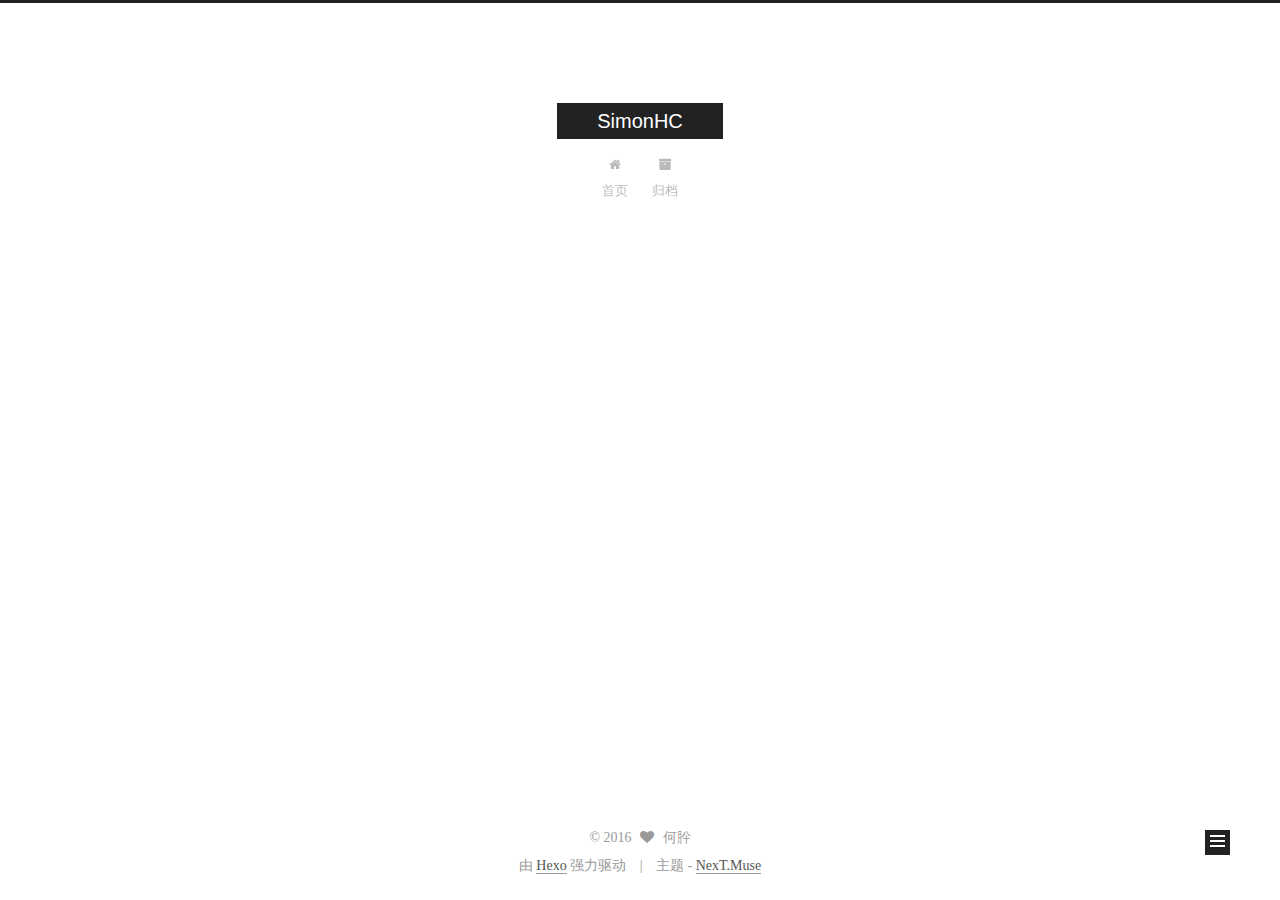
==== index.html @ 64339d6b "Site updated: 2016-09-20 23:14:03" ====
<!doctype html>



  


<html class="theme-next muse use-motion">
<head>
  <meta charset="UTF-8"/>
<meta http-equiv="X-UA-Compatible" content="IE=edge,chrome=1" />
<meta name="viewport" content="width=device-width, initial-scale=1, maximum-scale=1"/>



<meta http-equiv="Cache-Control" content="no-transform" />
<meta http-equiv="Cache-Control" content="no-siteapp" />










<link href="/fonts/font-awesome.min.css" rel="stylesheet" type="text/css" />

<link href="/css/main.css?v=5.0.1" rel="stylesheet" type="text/css" />


  <meta name="keywords" content="Hexo, NexT" />








  <link rel="shortcut icon" type="image/x-icon" href="/favicon.ico?v=5.0.1" />






<meta property="og:type" content="website">
<meta property="og:title" content="SimonHC">
<meta property="og:url" content="http://yoursite.com/index.html">
<meta property="og:site_name" content="SimonHC">
<meta name="twitter:card" content="summary">
<meta name="twitter:title" content="SimonHC">



<script type="text/javascript" id="hexo.configuration">
  var NexT = window.NexT || {};
  var CONFIG = {
    scheme: 'Muse',
    sidebar: {"position":"left","display":"post"},
    fancybox: true,
    motion: true,
    duoshuo: {
      userId: 0,
      author: '博主'
    }
  };
</script>

  <title> SimonHC </title>
</head>

<body itemscope itemtype="http://schema.org/WebPage" lang="zh-Hans">

  










  
  
    
  

  <div class="container one-collumn sidebar-position-left 
   page-home 
 ">
    <div class="headband"></div>

    <header id="header" class="header" itemscope itemtype="http://schema.org/WPHeader">
      <div class="header-inner"><div class="site-meta ">
  

  <div class="custom-logo-site-title">
    <a href="/"  class="brand" rel="start">
      <span class="logo-line-before"><i></i></span>
      <span class="site-title">SimonHC</span>
      <span class="logo-line-after"><i></i></span>
    </a>
  </div>
  <p class="site-subtitle"></p>
</div>

<div class="site-nav-toggle">
  <button>
    <span class="btn-bar"></span>
    <span class="btn-bar"></span>
    <span class="btn-bar"></span>
  </button>
</div>

<nav class="site-nav">
  

  
    <ul id="menu" class="menu">
      
        
        <li class="menu-item menu-item-home">
          <a href="/" rel="section">
            
              <i class="menu-item-icon fa fa-fw fa-home"></i> <br />
            
            首页
          </a>
        </li>
      
        
        <li class="menu-item menu-item-archives">
          <a href="/archives" rel="section">
            
              <i class="menu-item-icon fa fa-fw fa-archive"></i> <br />
            
            归档
          </a>
        </li>
      

      
    </ul>
  

  
</nav>

 </div>
    </header>

    <main id="main" class="main">
      <div class="main-inner">
        <div class="content-wrap">
          <div id="content" class="content">
            
  <section id="posts" class="posts-expand">
    
      

  
  

  
  
  

  <article class="post post-type-normal " itemscope itemtype="http://schema.org/Article">

    
      <header class="post-header">

        
        
          <h1 class="post-title" itemprop="name headline">
            
            
              
                
                <a class="post-title-link" href="/2016/09/20/Spring-Shiro学习小记/" itemprop="url">
                  Spring-Shiro复习小记
                </a>
              
            
          </h1>
        

        <div class="post-meta">
          <span class="post-time">
            <span class="post-meta-item-icon">
              <i class="fa fa-calendar-o"></i>
            </span>
            <span class="post-meta-item-text">发表于</span>
            <time itemprop="dateCreated" datetime="2016-09-20T15:52:50+08:00" content="2016-09-20">
              2016-09-20
            </time>
          </span>

          

          
            
          

          

          
          

          
        </div>
      </header>
    


    <div class="post-body" itemprop="articleBody">

      
      

      
        
          
          首语：Spring实战（第四版）里的上传文件Demo真的是好坑啊！实现一个不需要写Web.xml的Web App这时候需要实现一个抽象类AbstractAnnotationConfigDispatcherServletInitializer，并覆盖它的三个方法：

getRootConfigClas
          ...

          <div class="post-more-link text-center">
            <a class="btn" href="/2016/09/20/Spring-Shiro学习小记/#more" rel="contents">
              阅读全文 &raquo;
            </a>
          </div>
        
      
    </div>

    <div>
      
    </div>

    <div>
      
    </div>

    <footer class="post-footer">
      

      

      
      
        <div class="post-eof"></div>
      
    </footer>
  </article>


    
  </section>

  


          </div>
          


          

        </div>
        
          
  
  <div class="sidebar-toggle">
    <div class="sidebar-toggle-line-wrap">
      <span class="sidebar-toggle-line sidebar-toggle-line-first"></span>
      <span class="sidebar-toggle-line sidebar-toggle-line-middle"></span>
      <span class="sidebar-toggle-line sidebar-toggle-line-last"></span>
    </div>
  </div>

  <aside id="sidebar" class="sidebar">
    <div class="sidebar-inner">

      

      

      <section class="site-overview sidebar-panel  sidebar-panel-active ">
        <div class="site-author motion-element" itemprop="author" itemscope itemtype="http://schema.org/Person">
          <img class="site-author-image" itemprop="image"
               src="/images/avatar.gif"
               alt="何肸" />
          <p class="site-author-name" itemprop="name">何肸</p>
          <p class="site-description motion-element" itemprop="description"></p>
        </div>
        <nav class="site-state motion-element">
          <div class="site-state-item site-state-posts">
            <a href="/archives">
              <span class="site-state-item-count">1</span>
              <span class="site-state-item-name">日志</span>
            </a>
          </div>

          

          

        </nav>

        

        <div class="links-of-author motion-element">
          
        </div>

        
        

        
        

      </section>

      

    </div>
  </aside>


        
      </div>
    </main>

    <footer id="footer" class="footer">
      <div class="footer-inner">
        <div class="copyright" >
  
  &copy; 
  <span itemprop="copyrightYear">2016</span>
  <span class="with-love">
    <i class="fa fa-heart"></i>
  </span>
  <span class="author" itemprop="copyrightHolder">何肸</span>
</div>

<div class="powered-by">
  由 <a class="theme-link" href="http://hexo.io">Hexo</a> 强力驱动
</div>

<div class="theme-info">
  主题 -
  <a class="theme-link" href="https://github.com/iissnan/hexo-theme-next">
    NexT.Muse
  </a>
</div>

        

        
      </div>
    </footer>

    <div class="back-to-top">
      <i class="fa fa-arrow-up"></i>
    </div>
  </div>

  

<script type="text/javascript">
  if (Object.prototype.toString.call(window.Promise) !== '[object Function]') {
    window.Promise = null;
  }
</script>









  



  
  <script type="text/javascript" src="/vendors/jquery/index.js?v=2.1.3"></script>

  
  <script type="text/javascript" src="/vendors/fastclick/lib/fastclick.min.js?v=1.0.6"></script>

  
  <script type="text/javascript" src="/vendors/jquery_lazyload/jquery.lazyload.js?v=1.9.7"></script>

  
  <script type="text/javascript" src="/vendors/velocity/velocity.min.js?v=1.2.1"></script>

  
  <script type="text/javascript" src="/vendors/velocity/velocity.ui.min.js?v=1.2.1"></script>

  
  <script type="text/javascript" src="/vendors/fancybox/source/jquery.fancybox.pack.js?v=2.1.5"></script>


  


  <script type="text/javascript" src="/js/src/utils.js?v=5.0.1"></script>

  <script type="text/javascript" src="/js/src/motion.js?v=5.0.1"></script>



  
  

  

  


  <script type="text/javascript" src="/js/src/bootstrap.js?v=5.0.1"></script>



  



  



  
  
  

  

  

</body>
</html>
---- css/main.css ----
/* normalize.css v3.0.2 | MIT License | git.io/normalize */
html {
  font-family: sans-serif; /* 1 */
  -ms-text-size-adjust: 100%; /* 2 */
  -webkit-text-size-adjust: 100%; /* 2 */
}
body {
  margin: 0;
}
article,
aside,
details,
figcaption,
figure,
footer,
header,
hgroup,
main,
menu,
nav,
section,
summary {
  display: block;
}
audio,
canvas,
progress,
video {
  display: inline-block; /* 1 */
  vertical-align: baseline; /* 2 */
}
audio:not([controls]) {
  display: none;
  height: 0;
}
[hidden],
template {
  display: none;
}
a {
  background-color: transparent;
}
a:active,
a:hover {
  outline: 0;
}
abbr[title] {
  border-bottom: 1px dotted;
}
b,
strong {
  font-weight: bold;
}
dfn {
  font-style: italic;
}
h1 {
  font-size: 2em;
  margin: 0.67em 0;
}
mark {
  background: #ff0;
  color: #000;
}
small {
  font-size: 80%;
}
sub,
sup {
  font-size: 75%;
  line-height: 0;
  position: relative;
  vertical-align: baseline;
}
sup {
  top: -0.5em;
}
sub {
  bottom: -0.25em;
}
img {
  border: 0;
}
svg:not(:root) {
  overflow: hidden;
}
figure {
  margin: 1em 40px;
}
hr {
  -moz-box-sizing: content-box;
  box-sizing: content-box;
  height: 0;
}
pre {
  overflow: auto;
}
code,
kbd,
pre,
samp {
  font-family: monospace, monospace;
  font-size: 1em;
}
button,
input,
optgroup,
select,
textarea {
  color: inherit; /* 1 */
  font: inherit; /* 2 */
  margin: 0; /* 3 */
}
button {
  overflow: visible;
}
button,
select {
  text-transform: none;
}
button,
html input[type="button"],
input[type="reset"],
input[type="submit"] {
  -webkit-appearance: button; /* 2 */
  cursor: pointer; /* 3 */
}
button[disabled],
html input[disabled] {
  cursor: default;
}
button::-moz-focus-inner,
input::-moz-focus-inner {
  border: 0;
  padding: 0;
}
input {
  line-height: normal;
}
input[type="checkbox"],
input[type="radio"] {
  box-sizing: border-box; /* 1 */
  padding: 0; /* 2 */
}
input[type="number"]::-webkit-inner-spin-button,
input[type="number"]::-webkit-outer-spin-button {
  height: auto;
}
input[type="search"] {
  -webkit-appearance: textfield; /* 1 */
  -moz-box-sizing: content-box;
  -webkit-box-sizing: content-box; /* 2 */
  box-sizing: content-box;
}
input[type="search"]::-webkit-search-cancel-button,
input[type="search"]::-webkit-search-decoration {
  -webkit-appearance: none;
}
fieldset {
  border: 1px solid #c0c0c0;
  margin: 0 2px;
  padding: 0.35em 0.625em 0.75em;
}
legend {
  border: 0; /* 1 */
  padding: 0; /* 2 */
}
textarea {
  overflow: auto;
}
optgroup {
  font-weight: bold;
}
table {
  border-collapse: collapse;
  border-spacing: 0;
}
td,
th {
  padding: 0;
}
::selection {
  background: #262a30;
  color: #fff;
}
body {
  position: relative;
  font-family: "Microsoft YaHei";
  font-size: 18px;
  line-height: 2;
  color: #555;
  background: #fff;
}
@media (max-width: 767px) {
  body {
    padding-right: 0 !important;
  }
}
@media (min-width: 768px) and (max-width: 991px) {
  body {
    padding-right: 0 !important;
  }
}
@media (min-width: 1600px) {
  body {
    font-size: 16px;
  }
}
h1,
h2,
h3,
h4,
h5,
h6 {
  margin: 0;
  padding: 0;
  font-weight: bold;
  line-height: 1.5;
  font-family: Georgia;
}
h2,
h3,
h4,
h5,
h6 {
  margin: 20px 0 15px;
}
h1 {
  font-size: 22px;
}
@media (max-width: 767px) {
  h1 {
    font-size: 18px;
  }
}
h2 {
  font-size: 20px;
}
@media (max-width: 767px) {
  h2 {
    font-size: 16px;
  }
}
h3 {
  font-size: 18px;
}
@media (max-width: 767px) {
  h3 {
    font-size: 14px;
  }
}
h4 {
  font-size: 16px;
}
@media (max-width: 767px) {
  h4 {
    font-size: 12px;
  }
}
h5 {
  font-size: 14px;
}
@media (max-width: 767px) {
  h5 {
    font-size: 10px;
  }
}
h6 {
  font-size: 12px;
}
@media (max-width: 767px) {
  h6 {
    font-size: 8px;
  }
}
p {
  margin: 0 0 25px 0;
}
a {
  color: #555;
  text-decoration: none;
  border-bottom: 1px solid #999;
  word-wrap: break-word;
}
a:hover {
  color: #222;
  border-bottom-color: #222;
}
ul {
  list-style: none;
}
blockquote {
  margin: 0;
  padding: 0;
}
img {
  display: block;
  margin: auto;
  max-width: 100%;
  height: auto;
}
hr {
  margin: 40px 0;
  height: 3px;
  border: none;
  background-color: #ddd;
  background-image: repeating-linear-gradient(-45deg, #fff, #fff 4px, transparent 4px, transparent 8px);
}
blockquote {
  padding: 0 15px;
  color: #666;
  border-left: 4px solid #ddd;
}
blockquote cite::before {
  content: "-";
  padding: 0 5px;
}
dt {
  font-weight: 700;
}
dd {
  margin: 0;
  padding: 0;
}
.text-left {
  text-align: left;
}
.text-center {
  text-align: center;
}
.text-right {
  text-align: right;
}
.text-justify {
  text-align: justify;
}
.text-nowrap {
  white-space: nowrap;
}
.text-lowercase {
  text-transform: lowercase;
}
.text-uppercase {
  text-transform: uppercase;
}
.text-capitalize {
  text-transform: capitalize;
}
.center-block {
  display: block;
  margin-left: auto;
  margin-right: auto;
}
.clearfix:before,
.clearfix:after {
  content: " ";
  display: table;
}
.clearfix:after {
  clear: both;
}
.pullquote {
  width: 45%;
}
.pullquote.left {
  float: left;
  margin-left: 5px;
  margin-right: 10px;
}
.pullquote.right {
  float: right;
  margin-left: 10px;
  margin-right: 5px;
}
.affix.affix.affix {
  position: fixed;
}
.translation {
  margin-top: -20px;
  font-size: 14px;
  color: #999;
}
.scrollbar-measure {
  width: 100px;
  height: 100px;
  overflow: scroll;
  position: absolute;
  top: -9999px;
}
.use-motion .motion-element {
  opacity: 0;
}
#local-search-input {
  padding: 3px;
  border: none;
  text-indent: 14px;
  border-radius: 0;
  width: 140px;
  outline: none;
  border-bottom: 1px solid #999;
  background: inherit;
  opacity: 0.5;
}
#local-search-input:focus {
  opacity: 1;
}
.search-icon {
  position: absolute;
  top: 9px;
}
table {
  margin: 20px 0;
  width: 100%;
  border-collapse: collapse;
  border-spacing: 0;
  border: 1px solid #ddd;
  font-size: 14px;
  table-layout: fixed;
  word-wrap: break-all;
}
table>tbody>tr:nth-of-type(odd) {
  background-color: #f9f9f9;
}
table>tbody>tr:hover {
  background-color: #f5f5f5;
}
caption,
th,
td {
  padding: 8px;
  text-align: left;
  vertical-align: middle;
  font-weight: normal;
}
th,
td {
  border-bottom: 3px solid #ddd;
  border-right: 1px solid #eee;
}
th {
  padding-bottom: 10px;
  font-weight: 700;
}
td {
  border-bottom-width: 1px;
}
html,
body {
  height: 100%;
}
.container {
  position: relative;
  min-height: 100%;
}
.header-inner {
  margin: 0 auto;
  padding: 100px 0 70px;
  width: 700px;
}
@media (min-width: 1600px) {
  .container .header-inner {
    width: 900px;
  }
}
.main {
  padding-bottom: 150px;
}
.main-inner {
  margin: 0 auto;
  width: 700px;
}
@media (min-width: 1600px) {
  .container .main-inner {
    width: 900px;
  }
}
.footer {
  position: absolute;
  left: 0;
  bottom: 0;
  width: 100%;
  min-height: 50px;
}
.footer-inner {
  box-sizing: border-box;
  margin: 20px auto;
  width: 700px;
}
@media (min-width: 1600px) {
  .container .footer-inner {
    width: 900px;
  }
}
pre,
.highlight {
  overflow: auto;
  margin: 20px 0;
  padding: 15px;
  font-size: 15px;
  color: #c5c8c6;
  background: #1d1f21;
  line-height: 1.6;
}
pre,
code {
  font-family: Consolas;
}
code {
  padding: 2px 4px;
  word-break: break-all;
  color: #555;
  background: #eee;
  border-radius: 4px;
  font-size: 15px;
}
pre code {
  padding: 0;
  color: #c5c8c6;
  background: none;
  text-shadow: none;
}
.highlight pre {
  border: none;
  margin: 0;
  padding: 1px;
}
.highlight table {
  margin: 0;
  width: auto;
  border: none;
}
.highlight td {
  border: none;
  padding: 0;
}
.highlight figcaption {
  font-size: 1em;
  color: #c5c8c6;
  line-height: 1em;
  margin-bottom: 1em;
}
.highlight figcaption:before,
.highlight figcaption:after {
  content: " ";
  display: table;
}
.highlight figcaption:after {
  clear: both;
}
.highlight figcaption a {
  float: right;
  color: #c5c8c6;
}
.highlight figcaption a:hover {
  border-bottom-color: #c5c8c6;
}
.highlight .gutter pre {
  color: #666;
  text-align: right;
  padding-right: 20px;
}
.highlight .line {
  height: 20px;
}
.gist table {
  width: auto;
}
.gist table td {
  border: none;
}
pre .comment {
  color: #969896;
}
pre .variable,
pre .attribute,
pre .tag,
pre .regexp,
pre .ruby .constant,
pre .xml .tag .title,
pre .xml .pi,
pre .xml .doctype,
pre .html .doctype,
pre .css .id,
pre .css .class,
pre .css .pseudo {
  color: #c66;
}
pre .number,
pre .preprocessor,
pre .built_in,
pre .literal,
pre .params,
pre .constant,
pre .command {
  color: #de935f;
}
pre .ruby .class .title,
pre .css .rules .attribute,
pre .string,
pre .value,
pre .inheritance,
pre .header,
pre .ruby .symbol,
pre .xml .cdata,
pre .special,
pre .number,
pre .formula {
  color: #b5bd68;
}
pre .title,
pre .css .hexcolor {
  color: #8abeb7;
}
pre .function,
pre .python .decorator,
pre .python .title,
pre .ruby .function .title,
pre .ruby .title .keyword,
pre .perl .sub,
pre .javascript .title,
pre .coffeescript .title {
  color: #81a2be;
}
pre .keyword,
pre .javascript .function {
  color: #b294bb;
}
.full-image.full-image.full-image {
  border: none;
  max-width: 100%;
  width: auto;
  margin: 20px auto;
}
@media (min-width: 992px) {
  .full-image.full-image.full-image {
    max-width: none;
    width: 126%;
    margin: 0 -13%;
  }
}
.blockquote-center,
.page-home .post-type-quote blockquote,
.page-post-detail .post-type-quote blockquote {
  position: relative;
  margin: 40px 0;
  padding: 0;
  border-left: none;
  text-align: center;
}
.blockquote-center::before,
.page-home .post-type-quote blockquote::before,
.page-post-detail .post-type-quote blockquote::before,
.blockquote-center::after,
.page-home .post-type-quote blockquote::after,
.page-post-detail .post-type-quote blockquote::after {
  position: absolute;
  content: ' ';
  display: block;
  width: 100%;
  height: 24px;
  opacity: 0.2;
  background-repeat: no-repeat;
  background-position: 0 -6px;
  background-size: 22px 22px;
}
.blockquote-center::before,
.page-home .post-type-quote blockquote::before,
.page-post-detail .post-type-quote blockquote::before {
  top: -20px;
  background-image: url("../images/quote-l.svg");
  border-top: 1px solid #ccc;
}
.blockquote-center::after,
.page-home .post-type-quote blockquote::after,
.page-post-detail .post-type-quote blockquote::after {
  bottom: -20px;
  background-image: url("../images/quote-r.svg");
  border-bottom: 1px solid #ccc;
  background-position: 100% 8px;
}
.blockquote-center p,
.page-home .post-type-quote blockquote p,
.page-post-detail .post-type-quote blockquote p,
.blockquote-center div,
.page-home .post-type-quote blockquote div,
.page-post-detail .post-type-quote blockquote div {
  text-align: center;
}
.post .post-body .group-picture img {
  box-sizing: border-box;
  padding: 0 3px;
  border: none;
}
.post .group-picture-row {
  overflow: hidden;
  margin-top: 6px;
}
.post .group-picture-row:first-child {
  margin-top: 0;
}
.post .group-picture-column {
  float: left;
}
.page-post-detail .post-body .group-picture-column {
  float: none;
  margin-top: 10px;
  width: auto !important;
}
.page-post-detail .post-body .group-picture-column img {
  margin: 0 auto;
}
.page-archive .group-picture-container {
  overflow: hidden;
}
.page-archive .group-picture-row {
  float: left;
}
.page-archive .group-picture-row:first-child {
  margin-top: 6px;
}
.page-archive .group-picture-column {
  max-width: 150px;
  max-height: 150px;
}
.btn {
  display: inline-block;
  padding: 0 20px;
  font-size: 14px;
  color: #fff;
  background: #222;
  border: 2px solid #222;
  text-decoration: none;
  border-radius: 0;
  transition-property: background-color;
  transition-duration: 0.2s;
  transition-timing-function: ease-in-out;
  transition-delay: 0s;
}
.btn:hover,
.post-more-link .btn:hover {
  border-color: #222;
  color: #222;
  background: #fff;
}
.btn-bar {
  display: block;
  width: 22px;
  height: 2px;
  background: #555;
  border-radius: 1px;
}
.btn-bar+.btn-bar {
  margin-top: 4px;
}
.pagination {
  margin: 120px 0 40px;
  text-align: center;
  border-top: 1px solid #eee;
}
.page-number-basic,
.pagination .prev,
.pagination .next,
.pagination .page-number,
.pagination .space {
  display: inline-block;
  position: relative;
  top: -1px;
  margin: 0 10px;
  padding: 0 10px;
  line-height: 30px;
}
@media (max-width: 767px) {
  .page-number-basic,
  .pagination .prev,
  .pagination .next,
  .pagination .page-number,
  .pagination .space {
    margin: 0 5px;
  }
}
.pagination .prev,
.pagination .next,
.pagination .page-number {
  border-bottom: 0;
  border-top: 1px solid #eee;
  transition-property: border-color;
  transition-duration: 0.2s;
  transition-timing-function: ease-in-out;
  transition-delay: 0s;
}
.pagination .prev:hover,
.pagination .next:hover,
.pagination .page-number:hover {
  border-top-color: #222;
}
.pagination .space {
  padding: 0;
  margin: 0;
}
.pagination .prev {
  margin-left: 0;
}
.pagination .next {
  margin-right: 0;
}
.pagination .page-number.current {
  color: #fff;
  background: #ccc;
  border-top-color: #ccc;
}
@media (max-width: 767px) {
  .pagination {
    border-top: none;
  }
  .pagination .prev,
  .pagination .next,
  .pagination .page-number {
    margin-bottom: 10px;
    border-top: 0;
    border-bottom: 1px solid #eee;
  }
  .pagination .prev:hover,
  .pagination .next:hover,
  .pagination .page-number:hover {
    border-bottom-color: #222;
  }
}
.comments {
  margin: 60px 20px 0;
}
.tag-cloud {
  text-align: center;
}
.tag-cloud a {
  display: inline-block;
  margin: 10px;
}
.back-to-top {
  box-sizing: border-box;
  position: fixed;
  bottom: -100px;
  right: 50px;
  z-index: 1050;
  padding: 0 6px;
  width: 25px;
  background: #222;
  font-size: 12px;
  opacity: 1;
  color: #fff;
  cursor: pointer;
  text-align: center;
  -webkit-transform: translateZ(0);
  transition-property: bottom;
  transition-duration: 0.2s;
  transition-timing-function: ease-in-out;
  transition-delay: 0s;
}
@media (max-width: 767px) {
  .back-to-top {
    display: none;
  }
}
@media (min-width: 768px) and (max-width: 991px) {
  .back-to-top {
    display: none;
  }
}
.back-to-top.back-to-top-on {
  bottom: 19px;
}
.header {
  background: #fff;
}
.header-inner {
  position: relative;
}
.headband {
  height: 3px;
  background: #222;
}
.site-meta {
  margin: 0;
  text-align: center;
}
@media (max-width: 767px) {
  .site-meta {
    text-align: center;
  }
}
.brand {
  position: relative;
  display: inline-block;
  padding: 0 40px;
  color: #fff;
  background: #222;
  border-bottom: none;
}
.brand:hover {
  color: #fff;
}
.logo {
  display: inline-block;
  margin-right: 5px;
  line-height: 36px;
  vertical-align: top;
}
.site-title {
  display: inline-block;
  vertical-align: top;
  line-height: 36px;
  font-size: 20px;
  font-weight: normal;
  font-family: 'Lato', "PingFang SC", "Microsoft YaHei", sans-serif;
}
.site-subtitle {
  margin-top: 10px;
  font-size: 13px;
  color: #999;
}
.use-motion .brand {
  opacity: 0;
}
.use-motion .logo,
.use-motion .site-title,
.use-motion .site-subtitle {
  opacity: 0;
  position: relative;
  top: -10px;
}
.site-nav-toggle {
  display: none;
  position: absolute;
  top: 10px;
  left: 10px;
}
@media (max-width: 767px) {
  .site-nav-toggle {
    display: block;
  }
}
.site-nav-toggle button {
  margin-top: 2px;
  padding: 9px 10px;
  background: transparent;
  border: none;
}
@media (max-width: 767px) {
  .site-nav {
    display: none;
    margin: 0 -10px;
    padding: 0 10px;
    clear: both;
    border-top: 1px solid #ddd;
  }
}
@media (min-width: 768px) and (max-width: 991px) {
  .site-nav {
    display: block !important;
  }
}
@media (min-width: 992px) {
  .site-nav {
    display: block !important;
  }
}
.menu {
  margin-top: 20px;
  padding-left: 0;
  text-align: center;
}
.menu .menu-item {
  display: inline-block;
  margin: 0 10px;
}
@media screen and (max-width: 767px) {
  .menu .menu-item {
    margin-top: 10px;
  }
}
.menu .menu-item a {
  display: block;
  font-size: 13px;
  text-transform: capitalize;
  line-height: inherit;
  border-bottom: 1px solid transparent;
  transition-property: border-color;
  transition-duration: 0.2s;
  transition-timing-function: ease-in-out;
  transition-delay: 0s;
}
.menu .menu-item a:hover {
  border-bottom-color: #222;
}
.menu .menu-item .fa {
  margin-right: 5px;
}
.use-motion .menu-item {
  opacity: 0;
}
.post-body {
  font-family: 'Lato', "PingFang SC", "Microsoft YaHei", sans-serif;
}
@media (max-width: 767px) {
  .post-body {
    word-break: break-word;
  }
}
.post-body .fancybox img {
  display: block !important;
  margin: 0 auto;
  cursor: pointer;
  cursor: zoom-in;
  cursor: -webkit-zoom-in;
}
.post-body .image-caption,
.post-body .figure .caption {
  margin: 10px auto 15px;
  text-align: center;
  font-size: 18px;
  color: #999;
  font-weight: bold;
  line-height: 1;
}
.post-sticky-flag {
  display: inline-block;
  font-size: 16px;
  -ms-transform: rotate(30deg);
  -webkit-transform: rotate(30deg);
  -moz-transform: rotate(30deg);
  -ms-transform: rotate(30deg);
  -o-transform: rotate(30deg);
  transform: rotate(30deg);
}
.posts-expand {
  padding-top: 40px;
}
@media (max-width: 767px) {
  .posts-expand {
    margin: 0 20px;
  }
  .post-body pre,
  .post-body .highlight {
    padding: 10px;
  }
  .post-body pre .gutter pre,
  .post-body .highlight .gutter pre {
    padding-right: 10px;
  }
}
@media (min-width: 992px) {
  .posts-expand .post-body {
    text-align: justify;
  }
}
.posts-expand .post-body h2,
.posts-expand .post-body h3,
.posts-expand .post-body h4,
.posts-expand .post-body h5,
.posts-expand .post-body h6 {
  padding-top: 10px;
}
.posts-expand .post-body h2 .header-anchor,
.posts-expand .post-body h3 .header-anchor,
.posts-expand .post-body h4 .header-anchor,
.posts-expand .post-body h5 .header-anchor,
.posts-expand .post-body h6 .header-anchor {
  float: right;
  margin-left: 10px;
  color: #ccc;
  border-bottom-style: none;
  visibility: hidden;
}
.posts-expand .post-body h2 .header-anchor:hover,
.posts-expand .post-body h3 .header-anchor:hover,
.posts-expand .post-body h4 .header-anchor:hover,
.posts-expand .post-body h5 .header-anchor:hover,
.posts-expand .post-body h6 .header-anchor:hover {
  color: inherit;
}
.posts-expand .post-body h2:hover .header-anchor,
.posts-expand .post-body h3:hover .header-anchor,
.posts-expand .post-body h4:hover .header-anchor,
.posts-expand .post-body h5:hover .header-anchor,
.posts-expand .post-body h6:hover .header-anchor {
  visibility: visible;
}
.posts-expand .post-body ul li {
  list-style: circle;
}
.posts-expand .post-body img {
  box-sizing: border-box;
  margin: auto;
  padding: 3px;
  border: 1px solid #ddd;
}
.posts-expand .fancybox img {
  margin: 0 auto;
}
@media (max-width: 767px) {
  .posts-collapse {
    margin: 0 20px;
  }
  .posts-collapse .post-title,
  .posts-collapse .post-meta {
    display: block;
    width: auto;
    text-align: left;
  }
}
.posts-collapse {
  position: relative;
  z-index: 1010;
  margin-left: 55px;
}
.posts-collapse::after {
  content: " ";
  position: absolute;
  top: 20px;
  left: 0;
  margin-left: -2px;
  width: 4px;
  height: 100%;
  background: #f5f5f5;
  z-index: -1;
}
@media (max-width: 767px) {
  .posts-collapse {
    margin: 0 20px;
  }
}
.posts-collapse .collection-title {
  position: relative;
  margin: 60px 0;
}
.posts-collapse .collection-title h2 {
  margin-left: 20px;
}
.posts-collapse .collection-title small {
  color: #bbb;
}
.posts-collapse .collection-title::before {
  content: " ";
  position: absolute;
  left: 0;
  top: 50%;
  margin-left: -4px;
  margin-top: -4px;
  width: 8px;
  height: 8px;
  background: #bbb;
  border-radius: 50%;
}
.posts-collapse .post {
  margin: 30px 0;
}
.posts-collapse .post-header {
  position: relative;
  transition-duration: 0.2s;
  transition-timing-function: ease-in-out;
  transition-delay: 0s;
  transition-property: border;
  border-bottom: 1px dashed #ccc;
}
.posts-collapse .post-header::before {
  content: " ";
  position: absolute;
  left: 0;
  top: 12px;
  width: 6px;
  height: 6px;
  margin-left: -4px;
  background: #bbb;
  border-radius: 50%;
  border: 1px solid #fff;
  transition-duration: 0.2s;
  transition-timing-function: ease-in-out;
  transition-delay: 0s;
  transition-property: background;
}
.posts-collapse .post-header:hover {
  border-bottom-color: #666;
}
.posts-collapse .post-header:hover::before {
  background: #222;
}
.posts-collapse .post-meta {
  position: absolute;
  font-size: 12px;
  left: 20px;
  top: 5px;
}
.posts-collapse .post-comments-count {
  display: none;
}
.posts-collapse .post-title {
  margin-left: 60px;
  font-size: 16px;
  font-weight: normal;
  line-height: inherit;
}
.posts-collapse .post-title::after {
  margin-left: 3px;
  opacity: 0.6;
}
.posts-collapse .post-title a {
  color: #666;
  border-bottom: none;
}
.page-home .post-type-quote .post-header,
.page-post-detail .post-type-quote .post-header,
.page-home .post-type-quote .post-tags,
.page-post-detail .post-type-quote .post-tags {
  display: none;
}
.posts-expand .post-title {
  font-size: 26px;
  text-align: center;
  word-break: break-word;
  font-weight: 400;
}
@media (max-width: 767px) {
  .posts-expand .post-title {
    font-size: 22px;
  }
}
.posts-expand .post-title-link {
  display: inline-block;
  position: relative;
  color: #555;
  border-bottom: none;
  line-height: 1.2;
  vertical-align: top;
}
.posts-expand .post-title-link::before {
  content: "";
  position: absolute;
  width: 100%;
  height: 2px;
  bottom: 0;
  left: 0;
  background-color: #000;
  visibility: hidden;
  -webkit-transform: scaleX(0);
  -moz-transform: scaleX(0);
  -ms-transform: scaleX(0);
  -o-transform: scaleX(0);
  transform: scaleX(0);
  transition-duration: 0.2s;
  transition-timing-function: ease-in-out;
  transition-delay: 0s;
}
.posts-expand .post-title-link:hover::before {
  visibility: visible;
  -webkit-transform: scaleX(1);
  -moz-transform: scaleX(1);
  -ms-transform: scaleX(1);
  -o-transform: scaleX(1);
  transform: scaleX(1);
}
.posts-expand .post-title-link .fa {
  font-size: 16px;
}
.posts-expand .post-meta {
  margin: 3px 0 60px 0;
  color: #999;
  font-family: 'Lato', "PingFang SC", "Microsoft YaHei", sans-serif;
  font-size: 12px;
  text-align: center;
}
.posts-expand .post-meta .post-category-list {
  display: inline-block;
  margin: 0;
  padding: 3px;
}
.posts-expand .post-meta .post-category-list-link {
  color: #999;
}
.post-meta-item-icon {
  display: none;
  margin-right: 3px;
}
@media (min-width: 768px) and (max-width: 991px) {
  .post-meta-item-icon {
    display: inline-block;
  }
}
@media (max-width: 767px) {
  .post-meta-item-icon {
    display: inline-block;
  }
}
@media (min-width: 768px) and (max-width: 991px) {
  .post-meta-item-text {
    display: none;
  }
}
@media (max-width: 767px) {
  .post-meta-item-text {
    display: none;
  }
}
@media (max-width: 767px) {
  .posts-expand .post-comments-count {
    display: none;
  }
}
.post-more-link {
  margin-top: 50px;
}
.post-more-link .btn {
  color: #fff;
  font-size: 14px;
  background: #222;
  border-radius: 0;
  line-height: 2;
}
.posts-expand .post-tags {
  margin-top: 40px;
  text-align: center;
}
.posts-expand .post-tags a {
  display: inline-block;
  margin-right: 10px;
  font-size: 13px;
}
.post-nav {
  overflow: hidden;
  margin-top: 60px;
  padding: 10px;
  white-space: nowrap;
  border-top: 1px solid #eee;
}
.post-nav-item {
  display: inline-block;
  width: 50%;
  white-space: normal;
}
.post-nav-item a {
  position: relative;
  display: inline-block;
  line-height: 25px;
  font-size: 14px;
  color: #555;
  border-bottom: none;
}
.post-nav-item a:hover {
  color: #222;
  border-bottom: none;
}
.post-nav-item a:active {
  top: 2px;
}
.post-nav-item a i {
  font-size: 12px;
}
.post-nav-prev {
  text-align: right;
}
.posts-expand .post-eof {
  display: block;
  margin: 80px auto 60px;
  width: 8%;
  height: 1px;
  background: #ccc;
  text-align: center;
}
.post:last-child .post-eof.post-eof.post-eof {
  display: none;
}
.post-gallery {
  display: table;
  table-layout: fixed;
  width: 100%;
  border-collapse: separate;
}
.post-gallery-row {
  display: table-row;
}
.post-gallery .post-gallery-img {
  display: table-cell;
  text-align: center;
  vertical-align: middle;
  border: none;
}
.post-gallery .post-gallery-img img {
  max-width: 100%;
  max-height: 100%;
  border: none;
}
.fancybox-close,
.fancybox-close:hover {
  border: none;
}
.sidebar {
  position: fixed;
  right: 0;
  top: 0;
  bottom: 0;
  width: 0;
  z-index: 1040;
  box-shadow: inset 0 2px 6px #000;
  background: #222;
  -webkit-transform: translateZ(0);
}
.sidebar a {
  color: #999;
  border-bottom-color: #555;
}
.sidebar a:hover {
  color: #eee;
}
@media (min-width: 768px) and (max-width: 991px) {
  .sidebar {
    display: none !important;
  }
}
@media (max-width: 767px) {
  .sidebar {
    display: none !important;
  }
}
.sidebar-inner {
  position: relative;
  padding: 20px 10px;
  color: #999;
  text-align: center;
}
.sidebar-toggle {
  position: fixed;
  right: 50px;
  bottom: 45px;
  width: 15px;
  height: 15px;
  padding: 5px;
  background: #222;
  line-height: 0;
  z-index: 1050;
  cursor: pointer;
  -webkit-transform: translateZ(0);
}
@media (min-width: 768px) and (max-width: 991px) {
  .sidebar-toggle {
    display: none;
  }
}
@media (max-width: 767px) {
  .sidebar-toggle {
    display: none;
  }
}
.sidebar-toggle-line {
  position: relative;
  display: inline-block;
  vertical-align: top;
  height: 2px;
  width: 100%;
  background: #fff;
  margin-top: 3px;
}
.sidebar-toggle-line:first-child {
  margin-top: 0;
}
.site-author-image {
  display: block;
  margin: 0 auto;
  padding: 2px;
  max-width: 96px;
  height: auto;
  border: 2px solid #333;
}
.site-author-name {
  margin: 5px 0 0;
  text-align: center;
  color: #f5f5f5;
  font-weight: normal;
}
.site-description {
  margin-top: 5px;
  text-align: center;
  font-size: 14px;
  color: #999;
}
.site-state {
  overflow: hidden;
  line-height: 1.4;
  white-space: nowrap;
  text-align: center;
}
.site-state-item {
  display: inline-block;
  padding: 0 15px;
  border-left: 1px solid #333;
}
.site-state-item:first-child {
  border-left: none;
}
.site-state-item a {
  border-bottom: none;
}
.site-state-item-count {
  display: block;
  text-align: center;
  color: inherit;
  font-weight: 600;
  font-size: 18px;
}
.site-state-item-name {
  font-size: 13px;
  color: inherit;
}
.feed-link {
  margin-top: 20px;
}
.feed-link a {
  display: inline-block;
  padding: 0 15px;
  color: #fc6423;
  border: 1px solid #fc6423;
  border-radius: 4px;
}
.feed-link a i {
  color: #fc6423;
  font-size: 14px;
}
.feed-link a:hover {
  color: #fff;
  background: #fc6423;
}
.feed-link a:hover i {
  color: #fff;
}
.links-of-author {
  margin-top: 20px;
}
.links-of-author a {
  display: inline-block;
  vertical-align: middle;
  margin-right: 10px;
  margin-bottom: 10px;
  border-bottom-color: #555;
  font-size: 13px;
}
.links-of-author a:before {
  display: inline-block;
  vertical-align: middle;
  margin-right: 3px;
  content: " ";
  width: 4px;
  height: 4px;
  border-radius: 50%;
  background: #7e758e;
}
.links-of-blogroll {
  font-size: 13px;
}
.links-of-blogroll-title {
  margin-top: 20px;
  font-size: 14px;
  font-weight: 600;
}
.links-of-blogroll-list {
  margin: 0;
  padding: 0;
}
.links-of-blogroll-item {
  padding: 2px 10px;
}
.sidebar-nav {
  margin: 0 0 20px;
  padding-left: 0;
}
.sidebar-nav li {
  display: inline-block;
  cursor: pointer;
  border-bottom: 1px solid transparent;
  font-size: 14px;
  color: #555;
}
.sidebar-nav li:hover {
  color: #f5f5f5;
}
.page-post-detail .sidebar-nav-toc {
  padding: 0 5px;
}
.page-post-detail .sidebar-nav-overview {
  margin-left: 10px;
}
.sidebar-nav .sidebar-nav-active {
  color: #87daff;
  border-bottom-color: #87daff;
}
.sidebar-nav .sidebar-nav-active:hover {
  color: #87daff;
}
.sidebar-panel {
  display: none;
}
.sidebar-panel-active {
  display: block;
}
.post-toc-empty {
  font-size: 14px;
  color: #666;
}
.post-toc-wrap {
  overflow: hidden;
}
.post-toc {
  overflow: auto;
}
.post-toc ol {
  margin: 0;
  padding: 0 2px 5px 10px;
  text-align: left;
  list-style: none;
  font-size: 14px;
}
.post-toc ol > ol {
  padding-left: 0;
}
.post-toc ol a {
  transition-duration: 0.2s;
  transition-timing-function: ease-in-out;
  transition-delay: 0s;
  transition-property: all;
  color: #999;
  border-bottom-color: #555;
}
.post-toc ol a:hover {
  color: #ccc;
  border-bottom-color: #ccc;
}
.post-toc .nav-item {
  overflow: hidden;
  text-overflow: ellipsis;
  white-space: nowrap;
  line-height: 1.8;
}
.post-toc .nav .nav-child {
  display: none;
}
.post-toc .nav .active > .nav-child {
  display: block;
}
.post-toc .nav .active-current > .nav-child {
  display: block;
}
.post-toc .nav .active-current > .nav-child > .nav-item {
  display: block;
}
.post-toc .nav .active > a {
  color: #87daff;
  border-bottom-color: #87daff;
}
.post-toc .nav .active-current > a {
  color: #87daff;
}
.post-toc .nav .active-current > a:hover {
  color: #87daff;
}
.footer {
  font-size: 14px;
  color: #999;
}
.footer img {
  border: none;
}
.footer-inner {
  text-align: center;
}
.with-love {
  display: inline-block;
  margin: 0 5px;
}
.powered-by,
.theme-info {
  display: inline-block;
}
.powered-by {
  margin-right: 10px;
}
.powered-by::after {
  content: "|";
  padding-left: 10px;
}
.cc-license {
  margin-top: 10px;
  text-align: center;
}
.cc-license .cc-opacity {
  opacity: 0.7;
  border-bottom: none;
}
.cc-license .cc-opacity:hover {
  opacity: 0.9;
}
.cc-license img {
  display: inline-block;
}
.theme-next #ds-thread #ds-reset {
  color: #555;
}
.theme-next #ds-thread #ds-reset .ds-replybox {
  margin-bottom: 30px;
}
.theme-next #ds-thread #ds-reset .ds-replybox .ds-avatar,
.theme-next #ds-reset .ds-avatar img {
  box-shadow: none;
}
.theme-next #ds-thread #ds-reset .ds-textarea-wrapper {
  border-color: #c7d4e1;
  background: none;
  border-top-right-radius: 3px;
  border-top-left-radius: 3px;
}
.theme-next #ds-thread #ds-reset .ds-textarea-wrapper textarea {
  height: 60px;
}
.theme-next #ds-reset .ds-rounded-top {
  border-radius: 0;
}
.theme-next #ds-thread #ds-reset .ds-post-toolbar {
  box-sizing: border-box;
  border: 1px solid #c7d4e1;
  background: #f6f8fa;
}
.theme-next #ds-thread #ds-reset .ds-post-options {
  height: 40px;
  border: none;
  background: none;
}
.theme-next #ds-thread #ds-reset .ds-toolbar-buttons {
  top: 11px;
}
.theme-next #ds-thread #ds-reset .ds-sync {
  top: 5px;
}
.theme-next #ds-thread #ds-reset .ds-post-button {
  top: 4px;
  right: 5px;
  width: 90px;
  height: 30px;
  border: 1px solid #c5ced7;
  border-radius: 3px;
  background-image: linear-gradient(#fbfbfc, #f5f7f9);
  color: #60676d;
}
.theme-next #ds-thread #ds-reset .ds-post-button:hover {
  background-position: 0 -30px;
  color: #60676d;
}
.theme-next #ds-thread #ds-reset .ds-comments-info {
  padding: 10px 0;
}
.theme-next #ds-thread #ds-reset .ds-sort {
  display: none;
}
.theme-next #ds-thread #ds-reset li.ds-tab a.ds-current {
  border: none;
  background: #f6f8fa;
  color: #60676d;
}
.theme-next #ds-thread #ds-reset li.ds-tab a.ds-current:hover {
  background-color: #e9f0f7;
  color: #60676d;
}
.theme-next #ds-thread #ds-reset li.ds-tab a {
  border-radius: 2px;
  padding: 5px;
}
.theme-next #ds-thread #ds-reset .ds-login-buttons p {
  color: #999;
  line-height: 36px;
}
.theme-next #ds-thread #ds-reset .ds-login-buttons .ds-service-list li {
  height: 28px;
}
.theme-next #ds-thread #ds-reset .ds-service-list a {
  background: none;
  padding: 5px;
  border: 1px solid;
  border-radius: 3px;
  text-align: center;
}
.theme-next #ds-thread #ds-reset .ds-service-list a:hover {
  color: #fff;
  background: #666;
}
.theme-next #ds-thread #ds-reset .ds-service-list .ds-weibo {
  color: #fc9b00;
  border-color: #fc9b00;
}
.theme-next #ds-thread #ds-reset .ds-service-list .ds-weibo:hover {
  background: #fc9b00;
}
.theme-next #ds-thread #ds-reset .ds-service-list .ds-qq {
  color: #60a3ec;
  border-color: #60a3ec;
}
.theme-next #ds-thread #ds-reset .ds-service-list .ds-qq:hover {
  background: #60a3ec;
}
.theme-next #ds-thread #ds-reset .ds-service-list .ds-renren {
  color: #2e7ac4;
  border-color: #2e7ac4;
}
.theme-next #ds-thread #ds-reset .ds-service-list .ds-renren:hover {
  background: #2e7ac4;
}
.theme-next #ds-thread #ds-reset .ds-service-list .ds-douban {
  color: #37994c;
  border-color: #37994c;
}
.theme-next #ds-thread #ds-reset .ds-service-list .ds-douban:hover {
  background: #37994c;
}
.theme-next #ds-thread #ds-reset .ds-service-list .ds-kaixin {
  color: #fef20d;
  border-color: #fef20d;
}
.theme-next #ds-thread #ds-reset .ds-service-list .ds-kaixin:hover {
  background: #fef20d;
}
.theme-next #ds-thread #ds-reset .ds-service-list .ds-netease {
  color: #f00;
  border-color: #f00;
}
.theme-next #ds-thread #ds-reset .ds-service-list .ds-netease:hover {
  background: #f00;
}
.theme-next #ds-thread #ds-reset .ds-service-list .ds-sohu {
  color: #ffcb05;
  border-color: #ffcb05;
}
.theme-next #ds-thread #ds-reset .ds-service-list .ds-sohu:hover {
  background: #ffcb05;
}
.theme-next #ds-thread #ds-reset .ds-service-list .ds-baidu {
  color: #2831e0;
  border-color: #2831e0;
}
.theme-next #ds-thread #ds-reset .ds-service-list .ds-baidu:hover {
  background: #2831e0;
}
.theme-next #ds-thread #ds-reset .ds-service-list .ds-google {
  color: #166bec;
  border-color: #166bec;
}
.theme-next #ds-thread #ds-reset .ds-service-list .ds-google:hover {
  background: #166bec;
}
.theme-next #ds-thread #ds-reset .ds-service-list .ds-weixin {
  color: #00ce0d;
  border-color: #00ce0d;
}
.theme-next #ds-thread #ds-reset .ds-service-list .ds-weixin:hover {
  background: #00ce0d;
}
.theme-next #ds-thread #ds-reset .ds-service-list .ds-more-services {
  border: none;
}
.theme-next #ds-thread #ds-reset .ds-service-list .ds-more-services:hover {
  background: none;
}
.theme-next #ds-reset .duoshuo-ua-admin {
  display: inline-block;
  color: #f00;
}
.theme-next #ds-reset .duoshuo-ua-platform,
.theme-next #ds-reset .duoshuo-ua-browser {
  color: #ccc;
}
.theme-next #ds-reset .duoshuo-ua-platform .fa,
.theme-next #ds-reset .duoshuo-ua-browser .fa {
  display: inline-block;
  margin-right: 3px;
}
.theme-next #ds-reset .duoshuo-ua-separator {
  display: inline-block;
  margin-left: 5px;
}
.theme-next .this_ua {
  background-color: #ccc !important;
  border-radius: 4px;
  padding: 0 5px !important;
  margin: 1px 1px !important;
  border: 1px solid #bbb !important;
  color: #fff;
  display: inline-block !important;
}
.theme-next .this_ua.admin {
  background-color: #d9534f !important;
  border-color: #d9534f !important;
}
.theme-next .this_ua.platform.iOS,
.theme-next .this_ua.platform.Mac,
.theme-next .this_ua.platform.Windows {
  background-color: #39b3d7 !important;
  border-color: #46b8da !important;
}
.theme-next .this_ua.platform.Linux {
  background-color: #3a3a3a !important;
  border-color: #1f1f1f !important;
}
.theme-next .this_ua.platform.Android {
  background-color: #00c47d !important;
  border-color: #01b171 !important;
}
.theme-next .this_ua.browser.Mobile,
.theme-next .this_ua.browser.Chrome {
  background-color: #5cb85c !important;
  border-color: #4cae4c !important;
}
.theme-next .this_ua.browser.Firefox {
  background-color: #f0ad4e !important;
  border-color: #eea236 !important;
}
.theme-next .this_ua.browser.Maxthon,
.theme-next .this_ua.browser.IE {
  background-color: #428bca !important;
  border-color: #357ebd !important;
}
.theme-next .this_ua.browser.baidu,
.theme-next .this_ua.browser.UCBrowser,
.theme-next .this_ua.browser.Opera {
  background-color: #d9534f !important;
  border-color: #d43f3a !important;
}
.theme-next .this_ua.browser.Android,
.theme-next .this_ua.browser.QQBrowser {
  background-color: #78ace9 !important;
  border-color: #4cae4c !important;
}
.post-spread {
  margin-top: 20px;
  text-align: center;
}
.jiathis_style {
  display: inline-block;
}
.jiathis_style a {
  border: none;
}
.post-spread {
  margin-top: 20px;
  text-align: center;
}
.bdshare-slide-button-box a {
  border: none;
}
.bdsharebuttonbox {
  display: inline-block;
}
.bdsharebuttonbox a {
  border: none;
}
ul.search-result-list {
  padding-left: 0px;
  margin: 0px 5px 0px 8px;
}
p.search-result {
  border-bottom: 1px dashed #ccc;
  padding: 5px 0;
}
a.search-result-title {
  font-weight: bold;
}
a.search-result {
  border-bottom: transparent;
  display: block;
  white-space: nowrap;
  overflow: hidden;
  text-overflow: ellipsis;
}
.search-keyword {
  border-bottom: 1px dashed #4088b8;
  font-weight: bold;
}
#local-search-result {
  height: 90%;
  overflow: auto;
}
.popup {
  display: none;
  position: fixed;
  top: 10%;
  left: 50%;
  width: 700px;
  height: 80%;
  margin-left: -350px;
  padding: 3px 0 0 10px;
  background: #fff;
  color: #333;
  z-index: 9999;
  border-radius: 5px;
}
@media (max-width: 767px) {
  .popup {
    padding: 3px;
    top: 0;
    left: 0;
    margin: 0;
    width: 100%;
    height: 100%;
    border-radius: 0px;
  }
}
.popoverlay {
  position: fixed;
  width: 100%;
  height: 100%;
  top: 0px;
  left: 0px;
  z-index: 2080;
  background-color: rgba(0,0,0,0.3);
}
#local-search-input {
  margin-bottom: 10px;
  width: 50%;
}
.popup-btn-close {
  position: absolute;
  top: 6px;
  right: 14px;
  color: #4ebd79;
  font-size: 14px;
  font-weight: bold;
  text-transform: uppercase;
  cursor: pointer;
}
#no-result {
  position: absolute;
  left: 44%;
  top: 42%;
  color: #ccc;
}
.site-uv,
.site-pv,
.page-pv {
  display: inline-block;
}
.site-uv .busuanzi-value,
.site-pv .busuanzi-value,
.page-pv .busuanzi-value {
  margin: 0 5px;
}
.site-uv {
  margin-right: 10px;
}
.site-uv::after {
  content: "|";
  padding-left: 10px;
}
.use-motion .post {
  opacity: 0;
}
.page-archive .archive-page-counter {
  position: relative;
  top: 3px;
  left: 20px;
}
@media (max-width: 767px) {
  .page-archive .archive-page-counter {
    top: 5px;
  }
}
.page-archive .posts-collapse .archive-move-on {
  position: absolute;
  top: 11px;
  left: 0;
  margin-left: -6px;
  width: 10px;
  height: 10px;
  opacity: 0.5;
  background: #555;
  border: 1px solid #fff;
  border-radius: 50%;
}
.category-all-page .category-all-title {
  text-align: center;
}
.category-all-page .category-all {
  margin-top: 20px;
}
.category-all-page .category-list {
  margin: 0;
  padding: 0;
  list-style: none;
}
.category-all-page .category-list-item {
  margin: 5px 10px;
}
.category-all-page .category-list-count {
  color: #bbb;
}
.category-all-page .category-list-count:before {
  display: inline;
  content: " (";
}
.category-all-page .category-list-count:after {
  display: inline;
  content: ") ";
}
.category-all-page .category-list-child {
  padding-left: 10px;
}
.page-post-detail .sidebar-toggle-line {
  background: #87daff;
}
.page-post-detail .comments {
  overflow: hidden;
}
@media (max-width: 767px) {
  .header-inner,
  .container .main-inner,
  .footer-inner {
    width: auto;
  }
}
.custom-logo .site-meta-headline {
  text-align: center;
}
.custom-logo .brand {
  background: none;
}
.custom-logo .site-title {
  margin: 10px auto 0;
  font-size: 24px;
  color: #222;
}
.custom-logo .site-title a {
  border: none;
}
.custom-logo-image {
  margin: 0 auto;
  padding: 5px;
  max-width: 150px;
  background: #fff;
}
@media (max-width: 767px) {
  .site-nav {
    position: absolute;
    left: 0;
    top: 52px;
    margin: 0;
    width: 100%;
    padding: 0;
    background: #fff;
    border-bottom: 1px solid #ddd;
  }
}
@media (max-width: 767px) {
  .menu {
    text-align: left;
  }
}
@media (max-width: 767px) {
  .menu .menu-item {
    display: block;
    margin: 0 10px;
    vertical-align: top;
  }
}
@media (max-width: 767px) {
  .menu .menu-item br {
    display: none;
  }
}
@media (max-width: 767px) {
  .menu .menu-item a {
    padding: 5px 10px;
  }
}
.menu .menu-item .fa {
  margin-right: 0;
}
.site-search form {
  display: none;
}
.links-of-blogroll-inline .links-of-blogroll-item {
  display: inline-block;
}
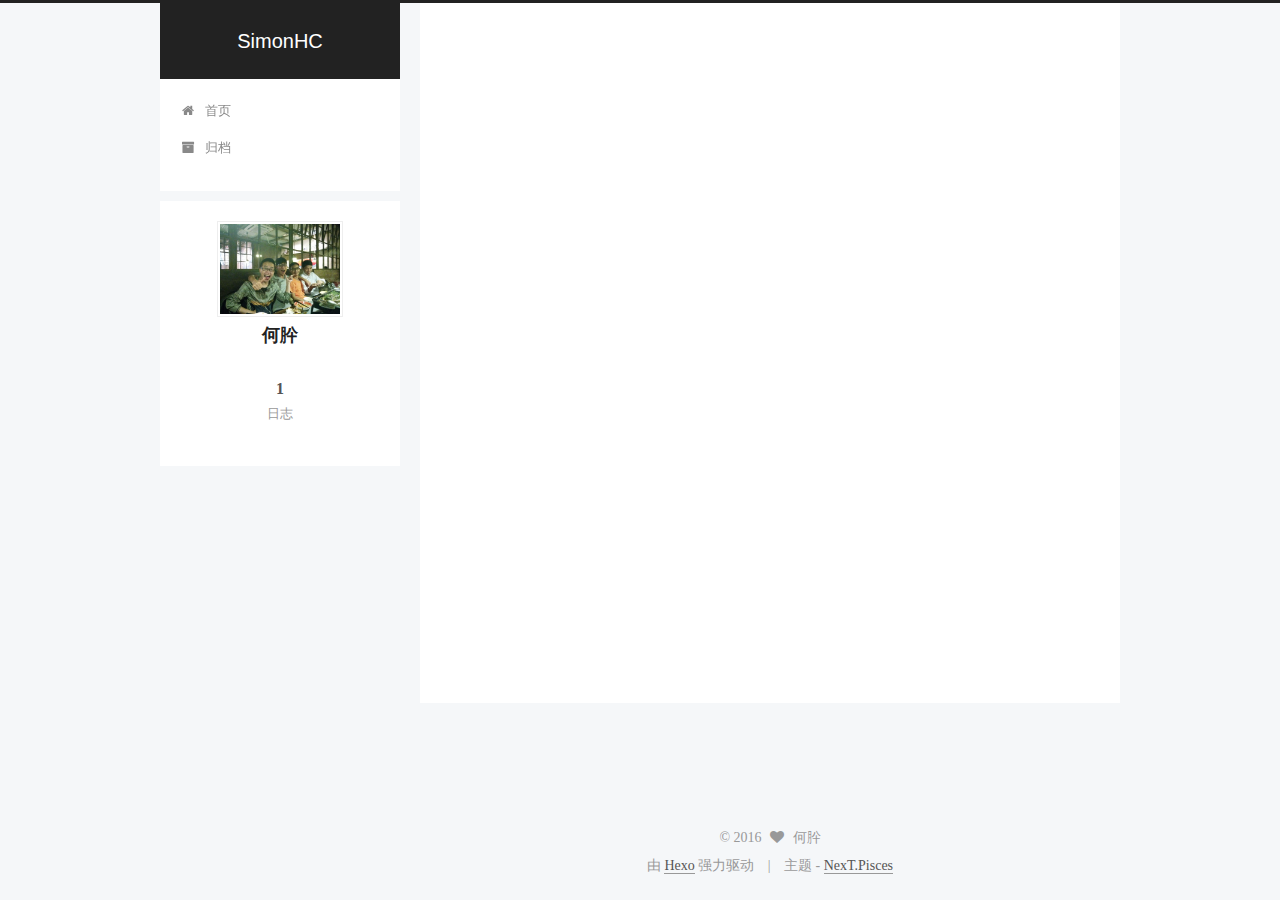
==== commit ed4dd45f: "Site updated: 2016-09-20 23:32:26" ====
--- a/index.html
+++ b/index.html
@@ -5,7 +5,7 @@
   
 
 
-<html class="theme-next muse use-motion">
+<html class="theme-next pisces use-motion">
 <head>
   <meta charset="UTF-8"/>
 <meta http-equiv="X-UA-Compatible" content="IE=edge,chrome=1" />
@@ -58,7 +58,7 @@
 <script type="text/javascript" id="hexo.configuration">
   var NexT = window.NexT || {};
   var CONFIG = {
-    scheme: 'Muse',
+    scheme: 'Pisces',
     sidebar: {"position":"left","display":"post"},
     fancybox: true,
     motion: true,
@@ -295,7 +295,7 @@
       <section class="site-overview sidebar-panel  sidebar-panel-active ">
         <div class="site-author motion-element" itemprop="author" itemscope itemtype="http://schema.org/Person">
           <img class="site-author-image" itemprop="image"
-               src="/images/avatar.gif"
+               src="/images/touxiang.jpg"
                alt="何肸" />
           <p class="site-author-name" itemprop="name">何肸</p>
           <p class="site-description motion-element" itemprop="description"></p>
@@ -357,7 +357,7 @@
 <div class="theme-info">
   主题 -
   <a class="theme-link" href="https://github.com/iissnan/hexo-theme-next">
-    NexT.Muse
+    NexT.Pisces
   </a>
 </div>
 
@@ -423,6 +423,13 @@
   
   
 
+
+  <script type="text/javascript" src="/js/src/affix.js?v=5.0.1"></script>
+
+  <script type="text/javascript" src="/js/src/schemes/pisces.js?v=5.0.1"></script>
+
+
+
   
 
   
--- a/css/main.css
+++ b/css/main.css
@@ -728,7 +728,7 @@
   font-size: 14px;
   color: #fff;
   background: #222;
-  border: 2px solid #222;
+  border: 2px solid #555;
   text-decoration: none;
   border-radius: 0;
   transition-property: background-color;
@@ -739,8 +739,8 @@
 .btn:hover,
 .post-more-link .btn:hover {
   border-color: #222;
-  color: #222;
-  background: #fff;
+  color: #fff;
+  background: #222;
 }
 .btn-bar {
   display: block;
@@ -845,7 +845,7 @@
   width: 25px;
   background: #222;
   font-size: 12px;
-  opacity: 1;
+  opacity: 0.6;
   color: #fff;
   cursor: pointer;
   text-align: center;
@@ -866,7 +866,7 @@
   }
 }
 .back-to-top.back-to-top-on {
-  bottom: 19px;
+  bottom: 40px;
 }
 .header {
   background: #fff;
@@ -915,7 +915,7 @@
 .site-subtitle {
   margin-top: 10px;
   font-size: 13px;
-  color: #999;
+  color: #ddd;
 }
 .use-motion .brand {
   opacity: 0;
@@ -988,7 +988,8 @@
   transition-timing-function: ease-in-out;
   transition-delay: 0s;
 }
-.menu .menu-item a:hover {
+.menu .menu-item a:hover,
+.menu-item-active a {
   border-bottom-color: #222;
 }
 .menu .menu-item .fa {
@@ -1216,7 +1217,7 @@
   font-size: 26px;
   text-align: center;
   word-break: break-word;
-  font-weight: 400;
+  font-weight: 300;
 }
 @media (max-width: 767px) {
   .posts-expand .post-title {
@@ -1308,10 +1309,10 @@
   margin-top: 50px;
 }
 .post-more-link .btn {
-  color: #fff;
+  color: #555;
   font-size: 14px;
-  background: #222;
-  border-radius: 0;
+  background: #fff;
+  border-radius: 2px;
   line-height: 2;
 }
 .posts-expand .post-tags {
@@ -1464,20 +1465,20 @@
   display: block;
   margin: 0 auto;
   padding: 2px;
-  max-width: 96px;
+  max-width: 120px;
   height: auto;
-  border: 2px solid #333;
+  border: 1px solid #eee;
 }
 .site-author-name {
-  margin: 5px 0 0;
+  margin: 0;
   text-align: center;
-  color: #f5f5f5;
-  font-weight: normal;
+  color: #222;
+  font-weight: 600;
 }
 .site-description {
-  margin-top: 5px;
+  margin-top: 0;
   text-align: center;
-  font-size: 14px;
+  font-size: 13px;
   color: #999;
 }
 .site-state {
@@ -1489,7 +1490,7 @@
 .site-state-item {
   display: inline-block;
   padding: 0 15px;
-  border-left: 1px solid #333;
+  border-left: 1px solid #eee;
 }
 .site-state-item:first-child {
   border-left: none;
@@ -1502,11 +1503,11 @@
   text-align: center;
   color: inherit;
   font-weight: 600;
-  font-size: 18px;
+  font-size: 16px;
 }
 .site-state-item-name {
   font-size: 13px;
-  color: inherit;
+  color: #999;
 }
 .feed-link {
   margin-top: 20px;
@@ -1548,7 +1549,7 @@
   width: 4px;
   height: 4px;
   border-radius: 50%;
-  background: #7e758e;
+  background: #47b698;
 }
 .links-of-blogroll {
   font-size: 13px;
@@ -1577,7 +1578,7 @@
   color: #555;
 }
 .sidebar-nav li:hover {
-  color: #f5f5f5;
+  color: #fc6423;
 }
 .page-post-detail .sidebar-nav-toc {
   padding: 0 5px;
@@ -1586,11 +1587,11 @@
   margin-left: 10px;
 }
 .sidebar-nav .sidebar-nav-active {
-  color: #87daff;
-  border-bottom-color: #87daff;
+  color: #fc6423;
+  border-bottom-color: #fc6423;
 }
 .sidebar-nav .sidebar-nav-active:hover {
-  color: #87daff;
+  color: #fc6423;
 }
 .sidebar-panel {
   display: none;
@@ -1623,12 +1624,12 @@
   transition-timing-function: ease-in-out;
   transition-delay: 0s;
   transition-property: all;
-  color: #999;
-  border-bottom-color: #555;
+  color: #666;
+  border-bottom-color: #ccc;
 }
 .post-toc ol a:hover {
-  color: #ccc;
-  border-bottom-color: #ccc;
+  color: #000;
+  border-bottom-color: #000;
 }
 .post-toc .nav-item {
   overflow: hidden;
@@ -1649,14 +1650,14 @@
   display: block;
 }
 .post-toc .nav .active > a {
-  color: #87daff;
-  border-bottom-color: #87daff;
+  color: #fc6423;
+  border-bottom-color: #fc6423;
 }
 .post-toc .nav .active-current > a {
-  color: #87daff;
+  color: #fc6423;
 }
 .post-toc .nav .active-current > a:hover {
-  color: #87daff;
+  color: #fc6423;
 }
 .footer {
   font-size: 14px;
@@ -2034,6 +2035,28 @@
   top: 42%;
   color: #ccc;
 }
+.busuanzi-count:before {
+  content: " ";
+  float: left;
+  width: 260px;
+  min-height: 25px;
+}
+@media (min-width: 768px) and (max-width: 991px) {
+  .busuanzi-count {
+    width: auto;
+  }
+  .busuanzi-count:before {
+    display: none;
+  }
+}
+@media (max-width: 767px) {
+  .busuanzi-count {
+    width: auto;
+  }
+  .busuanzi-count:before {
+    display: none;
+  }
+}
 .site-uv,
 .site-pv,
 .page-pv {
@@ -2105,78 +2128,395 @@
   padding-left: 10px;
 }
 .page-post-detail .sidebar-toggle-line {
-  background: #87daff;
+  background: #fc6423;
 }
 .page-post-detail .comments {
   overflow: hidden;
 }
-@media (max-width: 767px) {
-  .header-inner,
-  .container .main-inner,
+body {
+  background: #f5f7f9;
+}
+@media (min-width: 992px) {
+  .full-image.full-image.full-image {
+    max-width: none;
+    width: 118%;
+    margin: 0 -9%;
+  }
+}
+.header {
+  position: relative;
+  margin: 0 auto;
+  width: 960px;
+}
+@media (min-width: 768px) and (max-width: 991px) {
+  .header {
+    width: auto;
+  }
+}
+@media (max-width: 767px) {
+  .header {
+    width: auto;
+  }
+}
+.header-inner {
+  position: absolute;
+  top: 0;
+  overflow: hidden;
+  padding: 0;
+  width: 240px;
+  background: #fff;
+}
+@media (min-width: 1600px) {
+  .container .header-inner {
+    width: 240px;
+  }
+}
+@media (min-width: 768px) and (max-width: 991px) {
+  .header-inner {
+    position: relative;
+    width: auto;
+  }
+}
+@media (max-width: 767px) {
+  .header-inner {
+    position: relative;
+    width: auto;
+  }
+}
+.main:before,
+.main:after {
+  content: " ";
+  display: table;
+}
+.main:after {
+  clear: both;
+}
+@media (min-width: 768px) and (max-width: 991px) {
+  .main {
+    padding-bottom: 100px;
+  }
+}
+@media (max-width: 767px) {
+  .main {
+    padding-bottom: 100px;
+  }
+}
+.container .main-inner {
+  width: 960px;
+}
+@media (min-width: 768px) and (max-width: 991px) {
+  .container .main-inner {
+    width: auto;
+  }
+}
+@media (max-width: 767px) {
+  .container .main-inner {
+    width: auto;
+  }
+}
+.content-wrap {
+  float: right;
+  box-sizing: border-box;
+  padding: 40px;
+  width: 700px;
+  background: #fff;
+  min-height: 700px;
+}
+@media (min-width: 768px) and (max-width: 991px) {
+  .content-wrap {
+    width: 100%;
+    padding: 20px;
+  }
+}
+@media (max-width: 767px) {
+  .content-wrap {
+    width: 100%;
+    padding: 20px;
+    min-height: auto;
+  }
+}
+.sidebar {
+  position: static;
+  float: left;
+  margin-top: 300px;
+  width: 240px;
+  background: #fff;
+  box-shadow: none;
+}
+@media (min-width: 768px) and (max-width: 991px) {
+  .sidebar {
+    display: none;
+  }
+}
+@media (max-width: 767px) {
+  .sidebar {
+    display: none;
+  }
+}
+.sidebar-toggle {
+  display: none;
+}
+.footer-inner {
+  width: 960px;
+}
+.footer-inner:before {
+  content: " ";
+  float: left;
+  width: 260px;
+  min-height: 50px;
+}
+@media (min-width: 768px) and (max-width: 991px) {
   .footer-inner {
     width: auto;
   }
-}
-.custom-logo .site-meta-headline {
-  text-align: center;
-}
-.custom-logo .brand {
+  .footer-inner:before {
+    display: none;
+  }
+}
+@media (max-width: 767px) {
+  .footer-inner {
+    width: auto;
+  }
+  .footer-inner:before {
+    display: none;
+  }
+}
+.sidebar-position-right .header-inner {
+  right: 0;
+}
+.sidebar-position-right .content-wrap {
+  float: left;
+}
+.sidebar-position-right .sidebar {
+  float: right;
+}
+.sidebar-position-right .footer-inner:before {
+  float: right;
+}
+.site-meta {
+  padding: 20px 0;
+  color: #fff;
+  background: #222;
+}
+@media (min-width: 768px) and (max-width: 991px) {
+  .site-meta {
+    box-shadow: 0 0 16px rgba(0,0,0,0.5);
+  }
+}
+@media (max-width: 767px) {
+  .site-meta {
+    box-shadow: 0 0 16px rgba(0,0,0,0.5);
+  }
+}
+.brand {
+  display: block;
+  padding: 0;
   background: none;
 }
-.custom-logo .site-title {
-  margin: 10px auto 0;
-  font-size: 24px;
-  color: #222;
-}
-.custom-logo .site-title a {
-  border: none;
-}
-.custom-logo-image {
-  margin: 0 auto;
-  padding: 5px;
-  max-width: 150px;
-  background: #fff;
-}
-@media (max-width: 767px) {
-  .site-nav {
-    position: absolute;
-    left: 0;
-    top: 52px;
-    margin: 0;
-    width: 100%;
-    padding: 0;
-    background: #fff;
-    border-bottom: 1px solid #ddd;
-  }
-}
-@media (max-width: 767px) {
-  .menu {
-    text-align: left;
-  }
-}
-@media (max-width: 767px) {
-  .menu .menu-item {
-    display: block;
-    margin: 0 10px;
-    vertical-align: top;
-  }
-}
-@media (max-width: 767px) {
-  .menu .menu-item br {
-    display: none;
-  }
-}
-@media (max-width: 767px) {
-  .menu .menu-item a {
-    padding: 5px 10px;
-  }
-}
-.menu .menu-item .fa {
-  margin-right: 0;
+.brand:hover {
+  color: #fff;
+}
+.site-subtitle {
+  margin: 0;
 }
 .site-search form {
   display: none;
 }
+.site-nav {
+  border-top: none;
+}
+@media (min-width: 768px) and (max-width: 991px) {
+  .site-nav {
+    display: none !important;
+  }
+}
+@media (min-width: 768px) and (max-width: 991px) {
+  .site-nav-on {
+    display: block !important;
+  }
+}
+.menu .menu-item {
+  display: block;
+  margin: 0;
+  list-style: none;
+}
+.menu .menu-item a {
+  position: relative;
+  box-sizing: border-box;
+  padding: 5px 20px;
+  text-align: left;
+  line-height: inherit;
+  transition-property: background-color;
+  transition-duration: 0.2s;
+  transition-timing-function: ease-in-out;
+  transition-delay: 0s;
+}
+.menu .menu-item a:hover,
+.menu-item-active a {
+  background: #f9f9f9;
+  border-bottom-color: #fff;
+}
+.menu .menu-item br {
+  display: none;
+}
+.menu-item-active a:after {
+  content: " ";
+  position: absolute;
+  top: 50%;
+  margin-top: -3px;
+  right: 15px;
+  width: 6px;
+  height: 6px;
+  border-radius: 50%;
+  background-color: #bbb;
+}
+.btn-bar {
+  background-color: #fff;
+}
+.site-nav-toggle {
+  top: 20px;
+  left: 20px;
+}
+@media (min-width: 768px) and (max-width: 991px) {
+  .site-nav-toggle {
+    display: block;
+  }
+}
+.use-motion .sidebar .motion-element {
+  opacity: 1;
+}
+.sidebar {
+  display: none;
+  right: auto;
+  bottom: auto;
+  -webkit-transform: none;
+}
+.sidebar-inner {
+  box-sizing: border-box;
+  width: 240px;
+  color: #555;
+  background: #fff;
+}
+.sidebar-inner.affix {
+  position: fixed;
+  top: 0;
+}
+.site-overview {
+  margin: 0 2px;
+  text-align: left;
+}
+.site-author:before,
+.site-author:after {
+  content: " ";
+  display: table;
+}
+.site-author:after {
+  clear: both;
+}
+.sidebar a {
+  color: #555;
+}
+.sidebar a:hover {
+  color: #222;
+}
+.links-of-author-item a:before {
+  display: none;
+}
+.links-of-author-item a {
+  border-bottom: none;
+  text-decoration: underline;
+}
+.feed-link {
+  border-top: 1px dotted #ccc;
+  border-bottom: 1px dotted #ccc;
+  text-align: center;
+}
+.feed-link a {
+  display: block;
+  color: #fc6423;
+  border: none;
+}
+.feed-link a:hover {
+  background: none;
+  color: #e34603;
+}
+.feed-link a:hover i {
+  color: #e34603;
+}
+.links-of-author:before,
+.links-of-author:after {
+  content: " ";
+  display: table;
+}
+.links-of-author:after {
+  clear: both;
+}
+.links-of-author-item {
+  float: left;
+  margin: 5px 0 0;
+  width: 50%;
+}
+.links-of-author-item a {
+  box-sizing: border-box;
+  display: inline-block;
+  margin-right: 0;
+  margin-bottom: 0;
+  padding: 0 5px;
+  overflow: hidden;
+  white-space: nowrap;
+  text-overflow: ellipsis;
+}
+.links-of-author-item a {
+  display: block;
+  text-decoration: none;
+}
+.links-of-author-item a:hover {
+  border-radius: 4px;
+  background: #eee;
+}
+.links-of-author-item .fa {
+  margin-right: 2px;
+  font-size: 16px;
+}
+.links-of-author-item .fa-globe {
+  font-size: 15px;
+}
+.links-of-blogroll {
+  margin-top: 20px;
+  padding: 3px 0 0;
+  border-top: 1px dotted #ccc;
+}
+.links-of-blogroll-title {
+  margin-top: 0;
+}
+.links-of-blogroll-item {
+  padding: 0;
+}
+.links-of-blogroll-inline:before,
+.links-of-blogroll-inline:after {
+  content: " ";
+  display: table;
+}
+.links-of-blogroll-inline:after {
+  clear: both;
+}
 .links-of-blogroll-inline .links-of-blogroll-item {
-  display: inline-block;
-}
+  float: left;
+  margin: 5px 0 0;
+  width: 50%;
+}
+.links-of-blogroll-inline .links-of-blogroll-item a {
+  box-sizing: border-box;
+  display: inline-block;
+  margin-right: 0;
+  margin-bottom: 0;
+  padding: 0 5px;
+  overflow: hidden;
+  white-space: nowrap;
+  text-overflow: ellipsis;
+}
+@media (max-width: 767px) {
+  .post-body {
+    text-align: justify;
+  }
+}
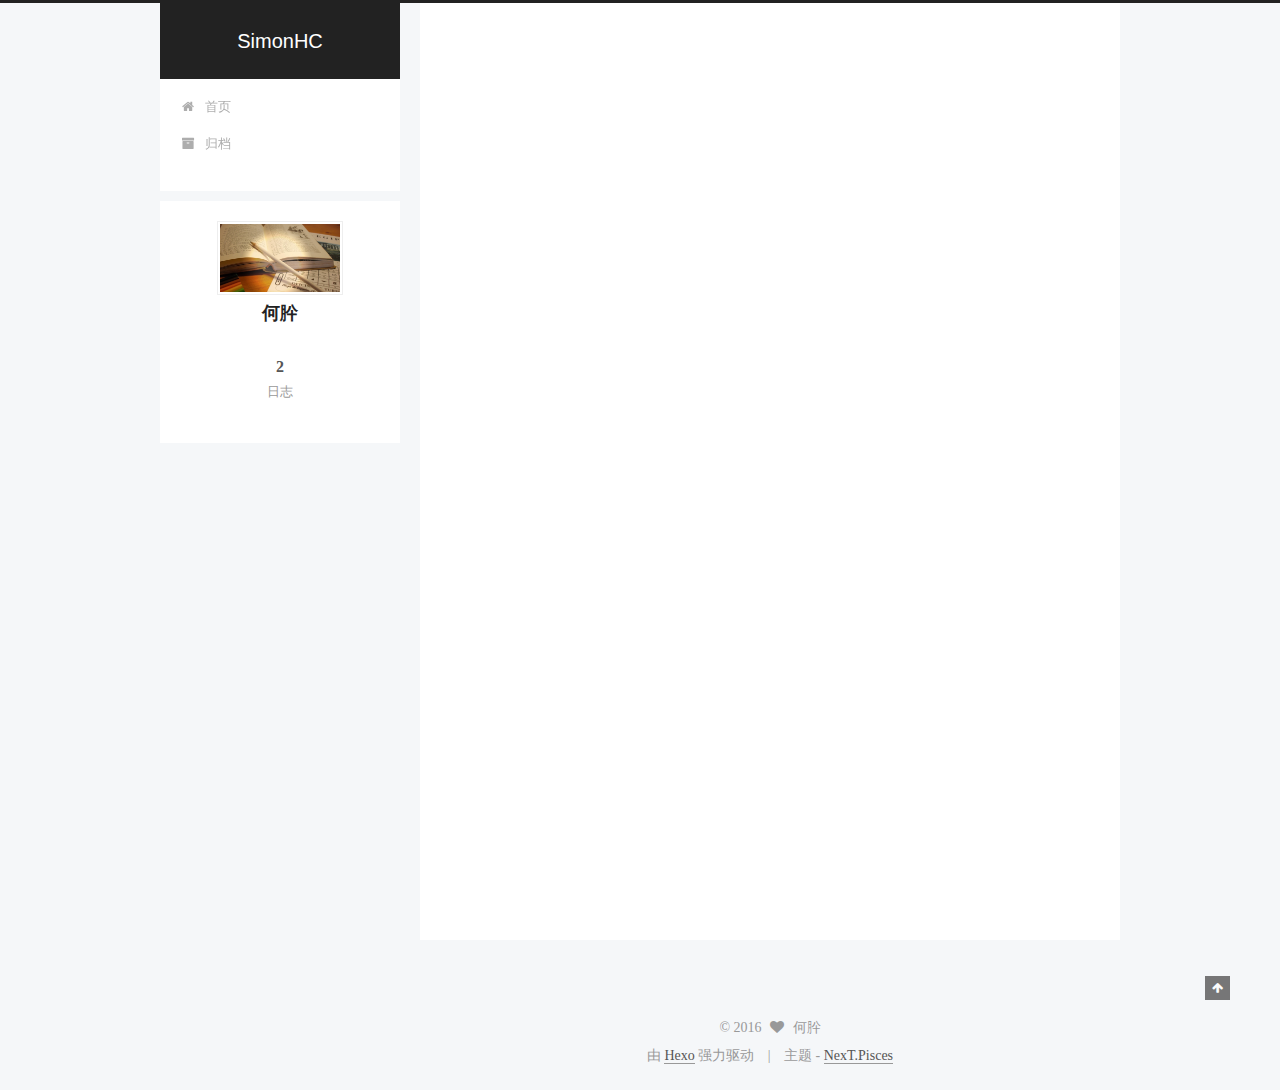
==== commit 376208a3: "Site updated: 2016-09-21 09:23:17" ====
--- a/index.html
+++ b/index.html
@@ -182,8 +182,8 @@
             
               
                 
-                <a class="post-title-link" href="/2016/09/20/Spring-Shiro学习小记/" itemprop="url">
-                  Spring-Shiro复习小记
+                <a class="post-title-link" href="/2016/09/21/Spring开发复习小记（2）-与MyBatis集成篇/" itemprop="url">
+                  Spring开发复习小记（2）-与MyBatis集成
                 </a>
               
             
@@ -196,8 +196,8 @@
               <i class="fa fa-calendar-o"></i>
             </span>
             <span class="post-meta-item-text">发表于</span>
-            <time itemprop="dateCreated" datetime="2016-09-20T15:52:50+08:00" content="2016-09-20">
-              2016-09-20
+            <time itemprop="dateCreated" datetime="2016-09-21T09:18:57+08:00" content="2016-09-21">
+              2016-09-21
             </time>
           </span>
 
@@ -226,13 +226,112 @@
       
         
           
+          Spring与MyBatis集成添加依赖在pom文件中添加如下语句，尽量选用最新版本吧12345678910&lt;dependency&gt;      &lt;groupId&gt;org.mybatis&lt;/groupId&gt;      &lt;artifactId&gt;mybati
+          ...
+
+          <div class="post-more-link text-center">
+            <a class="btn" href="/2016/09/21/Spring开发复习小记（2）-与MyBatis集成篇/#more" rel="contents">
+              阅读全文 &raquo;
+            </a>
+          </div>
+        
+      
+    </div>
+
+    <div>
+      
+    </div>
+
+    <div>
+      
+    </div>
+
+    <footer class="post-footer">
+      
+
+      
+
+      
+      
+        <div class="post-eof"></div>
+      
+    </footer>
+  </article>
+
+
+    
+      
+
+  
+  
+
+  
+  
+  
+
+  <article class="post post-type-normal " itemscope itemtype="http://schema.org/Article">
+
+    
+      <header class="post-header">
+
+        
+        
+          <h1 class="post-title" itemprop="name headline">
+            
+            
+              
+                
+                <a class="post-title-link" href="/2016/09/21/Spring开发复习小记（1）-实现基础架构搭建篇/" itemprop="url">
+                  Spring开发复习小记（1）-实现基础架构搭建篇
+                </a>
+              
+            
+          </h1>
+        
+
+        <div class="post-meta">
+          <span class="post-time">
+            <span class="post-meta-item-icon">
+              <i class="fa fa-calendar-o"></i>
+            </span>
+            <span class="post-meta-item-text">发表于</span>
+            <time itemprop="dateCreated" datetime="2016-09-21T09:18:47+08:00" content="2016-09-21">
+              2016-09-21
+            </time>
+          </span>
+
+          
+
+          
+            
+          
+
+          
+
+          
+          
+
+          
+        </div>
+      </header>
+    
+
+
+    <div class="post-body" itemprop="articleBody">
+
+      
+      
+
+      
+        
+          
           首语：Spring实战（第四版）里的上传文件Demo真的是好坑啊！实现一个不需要写Web.xml的Web App这时候需要实现一个抽象类AbstractAnnotationConfigDispatcherServletInitializer，并覆盖它的三个方法：
 
 getRootConfigClas
           ...
 
           <div class="post-more-link text-center">
-            <a class="btn" href="/2016/09/20/Spring-Shiro学习小记/#more" rel="contents">
+            <a class="btn" href="/2016/09/21/Spring开发复习小记（1）-实现基础架构搭建篇/#more" rel="contents">
               阅读全文 &raquo;
             </a>
           </div>
@@ -303,7 +402,7 @@
         <nav class="site-state motion-element">
           <div class="site-state-item site-state-posts">
             <a href="/archives">
-              <span class="site-state-item-count">1</span>
+              <span class="site-state-item-count">2</span>
               <span class="site-state-item-name">日志</span>
             </a>
           </div>
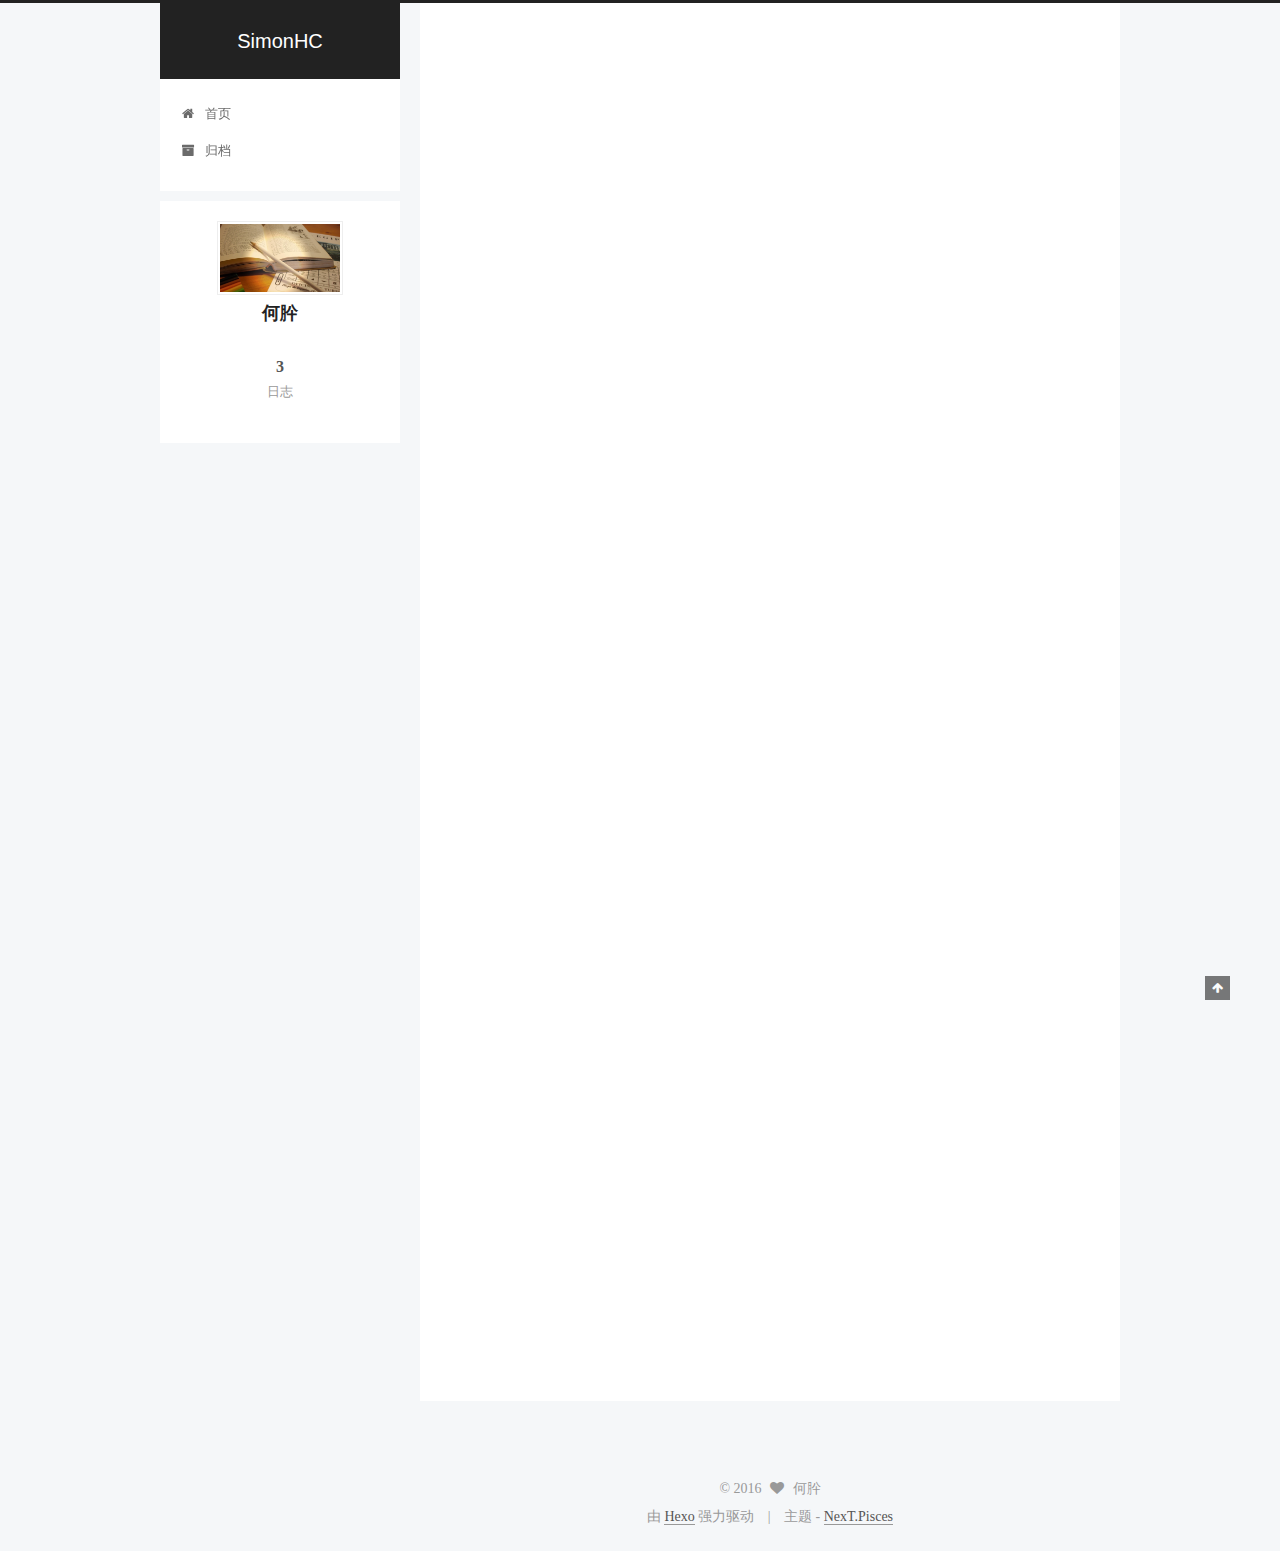
==== commit e79e0e25: "Site updated: 2016-09-21 09:30:27" ====
--- a/index.html
+++ b/index.html
@@ -182,6 +182,105 @@
             
               
                 
+                <a class="post-title-link" href="/2016/09/21/Spring开发复习小记之pom文件/" itemprop="url">
+                  Spring开发复习小记之pom文件
+                </a>
+              
+            
+          </h1>
+        
+
+        <div class="post-meta">
+          <span class="post-time">
+            <span class="post-meta-item-icon">
+              <i class="fa fa-calendar-o"></i>
+            </span>
+            <span class="post-meta-item-text">发表于</span>
+            <time itemprop="dateCreated" datetime="2016-09-21T09:26:14+08:00" content="2016-09-21">
+              2016-09-21
+            </time>
+          </span>
+
+          
+
+          
+            
+          
+
+          
+
+          
+          
+
+          
+        </div>
+      </header>
+    
+
+
+    <div class="post-body" itemprop="articleBody">
+
+      
+      
+
+      
+        
+          
+          一切为了方便（委屈状）1234567891011121314151617181920212223242526272829303132333435363738394041424344454647484950515253545556575859606162636465666768697071727374
+          ...
+
+          <div class="post-more-link text-center">
+            <a class="btn" href="/2016/09/21/Spring开发复习小记之pom文件/#more" rel="contents">
+              阅读全文 &raquo;
+            </a>
+          </div>
+        
+      
+    </div>
+
+    <div>
+      
+    </div>
+
+    <div>
+      
+    </div>
+
+    <footer class="post-footer">
+      
+
+      
+
+      
+      
+        <div class="post-eof"></div>
+      
+    </footer>
+  </article>
+
+
+    
+      
+
+  
+  
+
+  
+  
+  
+
+  <article class="post post-type-normal " itemscope itemtype="http://schema.org/Article">
+
+    
+      <header class="post-header">
+
+        
+        
+          <h1 class="post-title" itemprop="name headline">
+            
+            
+              
+                
                 <a class="post-title-link" href="/2016/09/21/Spring开发复习小记（2）-与MyBatis集成篇/" itemprop="url">
                   Spring开发复习小记（2）-与MyBatis集成
                 </a>
@@ -402,7 +501,7 @@
         <nav class="site-state motion-element">
           <div class="site-state-item site-state-posts">
             <a href="/archives">
-              <span class="site-state-item-count">2</span>
+              <span class="site-state-item-count">3</span>
               <span class="site-state-item-name">日志</span>
             </a>
           </div>
--- a/css/main.css
+++ b/css/main.css
@@ -1549,7 +1549,7 @@
   width: 4px;
   height: 4px;
   border-radius: 50%;
-  background: #47b698;
+  background: #ffe0ff;
 }
 .links-of-blogroll {
   font-size: 13px;
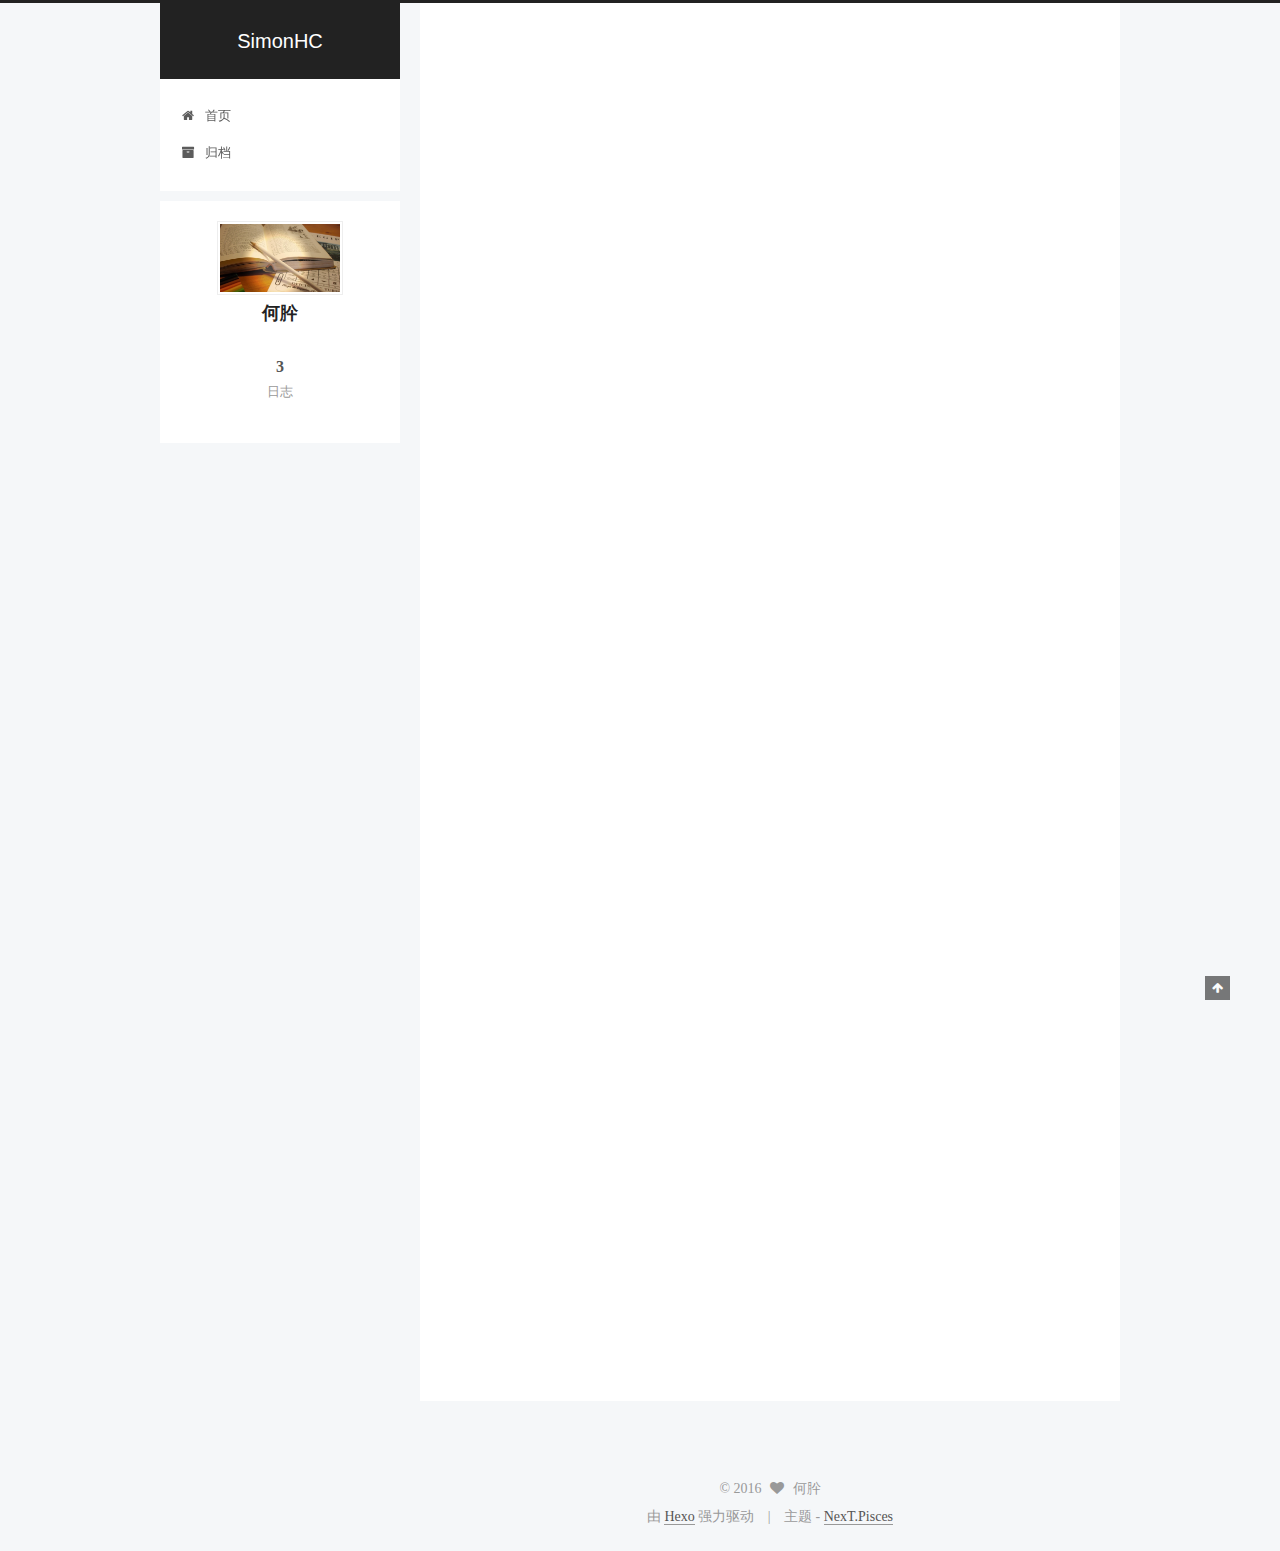
==== commit 3ce92604: "Site updated: 2016-09-21 13:08:34" ====
--- a/index.html
+++ b/index.html
@@ -63,8 +63,8 @@
     fancybox: true,
     motion: true,
     duoshuo: {
-      userId: 0,
-      author: '博主'
+      userId: 6331591611792754000,
+      author: 'OptimusPrime'
     }
   };
 </script>
@@ -325,7 +325,8 @@
       
         
           
-          Spring与MyBatis集成添加依赖在pom文件中添加如下语句，尽量选用最新版本吧12345678910&lt;dependency&gt;      &lt;groupId&gt;org.mybatis&lt;/groupId&gt;      &lt;artifactId&gt;mybati
+          Spring与MyBatis集成添加依赖在pom文件中添加如下语句，尽量选用最新版本吧
+12345678910&lt;dependency&gt;      &lt;groupId&gt;org.mybatis&lt;/groupId&gt;      &lt;artifactId&gt;mybat
           ...
 
           <div class="post-more-link text-center">
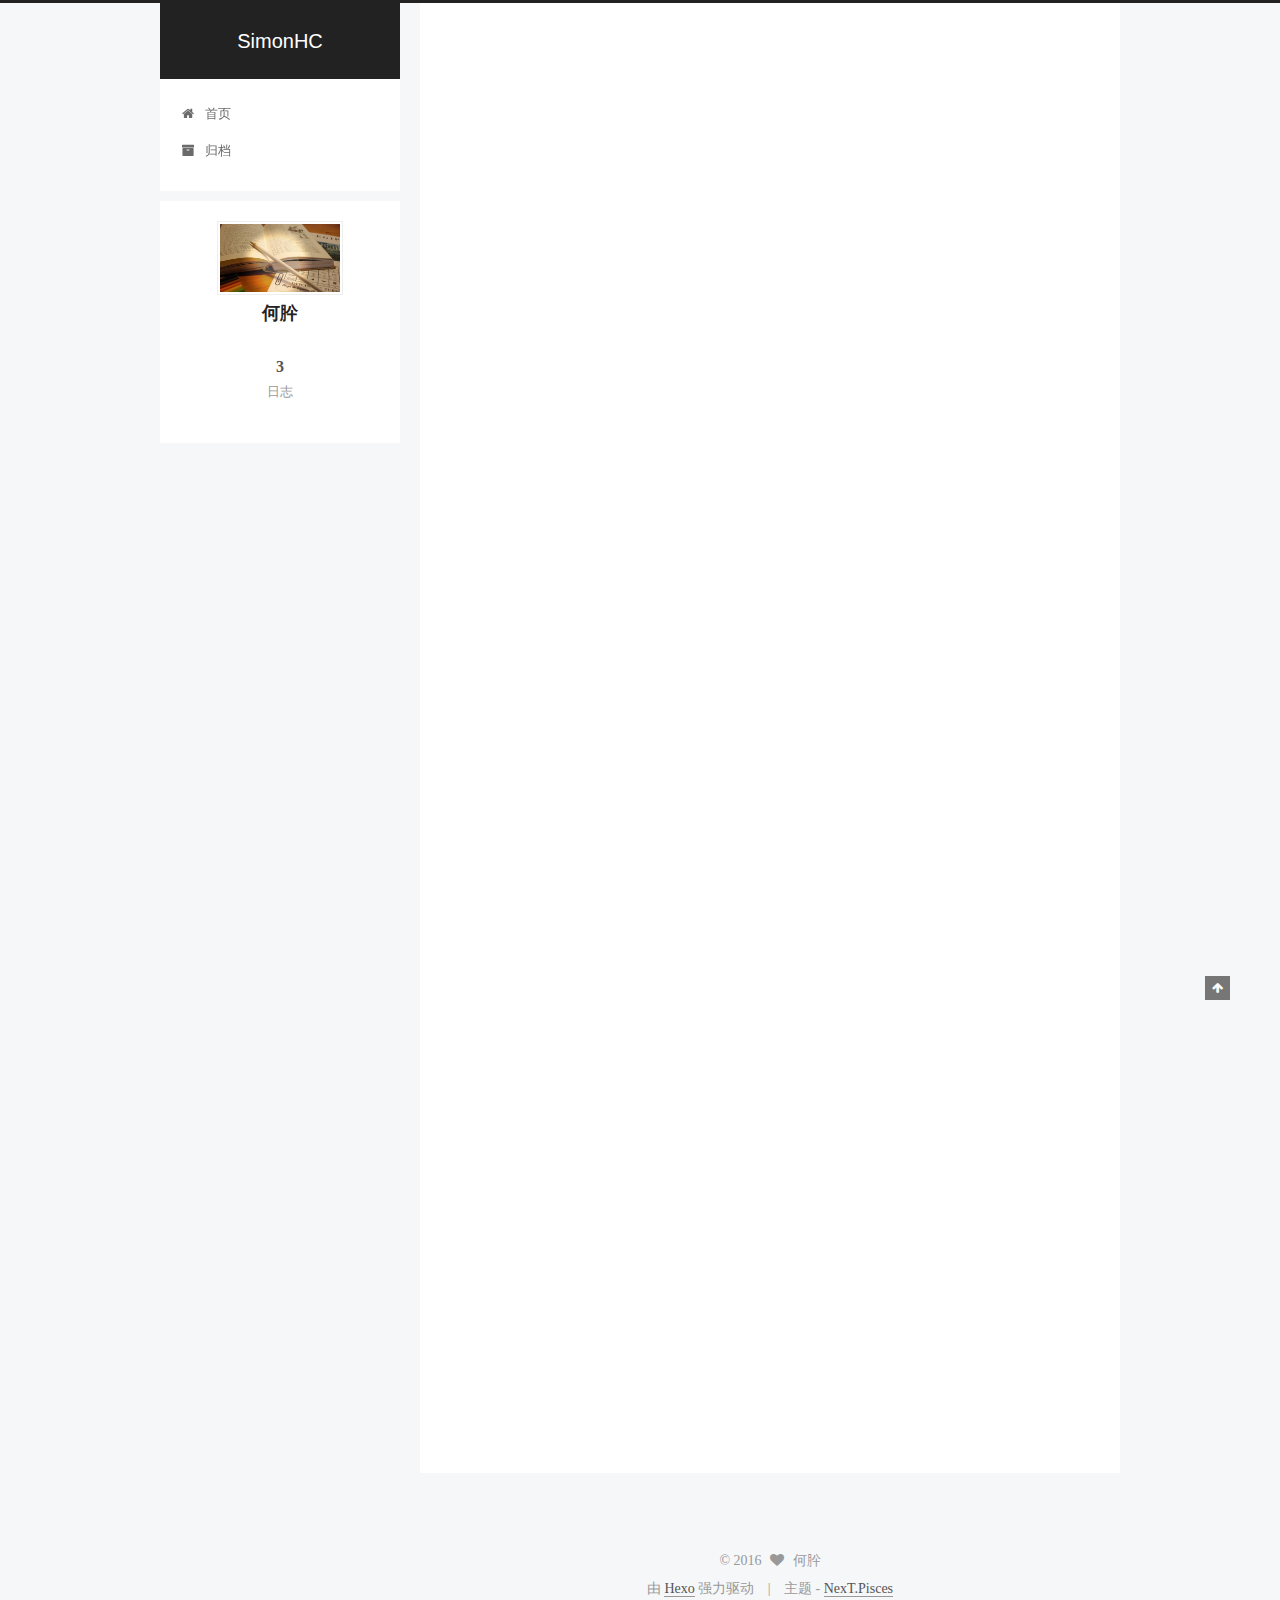
==== commit 6c427b1e: "Site updated: 2016-09-21 13:36:44" ====
--- a/index.html
+++ b/index.html
@@ -205,6 +205,13 @@
 
           
             
+              <span class="post-comments-count">
+                &nbsp; | &nbsp;
+                <a href="/2016/09/21/Spring开发复习小记之pom文件/#comments" itemprop="discussionUrl">
+                  <span class="post-comments-count ds-thread-count" data-thread-key="2016/09/21/Spring开发复习小记之pom文件/" itemprop="commentsCount"></span>
+                </a>
+              </span>
+            
           
 
           
@@ -226,7 +233,7 @@
       
         
           
-          一切为了方便（委屈状）1234567891011121314151617181920212223242526272829303132333435363738394041424344454647484950515253545556575859606162636465666768697071727374
+          为了不让奇怪的数字填充空格，我就在这里写一段前言吧.我们都知道，在不使用SpringBoot的情况下，每次开始一个Web App工程，我们都要在Maven或者是Gradle中去配置很多的依赖包。Java Web在开发的过程中需要的依赖也不是一般的多。如果我们需要简化代码，就需要依赖注入和控制反转，S
           ...
 
           <div class="post-more-link text-center">
@@ -304,6 +311,13 @@
 
           
             
+              <span class="post-comments-count">
+                &nbsp; | &nbsp;
+                <a href="/2016/09/21/Spring开发复习小记（2）-与MyBatis集成篇/#comments" itemprop="discussionUrl">
+                  <span class="post-comments-count ds-thread-count" data-thread-key="2016/09/21/Spring开发复习小记（2）-与MyBatis集成篇/" itemprop="commentsCount"></span>
+                </a>
+              </span>
+            
           
 
           
@@ -325,8 +339,7 @@
       
         
           
-          Spring与MyBatis集成添加依赖在pom文件中添加如下语句，尽量选用最新版本吧
-12345678910&lt;dependency&gt;      &lt;groupId&gt;org.mybatis&lt;/groupId&gt;      &lt;artifactId&gt;mybat
+          Spring与MyBatis集成在上一篇文章中，我用Java类实现了Spring配置的Web容器启动，并且还做了上传文件的测试，今天我就来集成MyBatis，搭建数据库访问层。添加依赖与Hibernate依赖添加不同是，我们添加MyBatis只用添加两个依赖，在写这篇记录的时候，我选用的最新版本如下
           ...
 
           <div class="post-more-link text-center">
@@ -403,6 +416,13 @@
           
 
           
+            
+              <span class="post-comments-count">
+                &nbsp; | &nbsp;
+                <a href="/2016/09/21/Spring开发复习小记（1）-实现基础架构搭建篇/#comments" itemprop="discussionUrl">
+                  <span class="post-comments-count ds-thread-count" data-thread-key="2016/09/21/Spring开发复习小记（1）-实现基础架构搭建篇/" itemprop="commentsCount"></span>
+                </a>
+              </span>
             
           
 
@@ -640,9 +660,32 @@
 
   
 
-
-
-  
+  
+    
+  
+
+  <script type="text/javascript">
+    var duoshuoQuery = {short_name:"simonhc"};
+    (function() {
+      var ds = document.createElement('script');
+      ds.type = 'text/javascript';ds.async = true;
+      ds.id = 'duoshuo-script';
+      ds.src = (document.location.protocol == 'https:' ? 'https:' : 'http:') + '//static.duoshuo.com/embed.js';
+      ds.charset = 'UTF-8';
+      (document.getElementsByTagName('head')[0]
+      || document.getElementsByTagName('body')[0]).appendChild(ds);
+    })();
+  </script>
+
+  
+    
+      
+      <script src="/vendors/ua-parser-js/dist/ua-parser.min.js?v=0.7.9"></script>
+      <script src="/js/src/hook-duoshuo.js"></script>
+    
+  
+
+
 
 
 
--- a/css/main.css
+++ b/css/main.css
@@ -1549,7 +1549,7 @@
   width: 4px;
   height: 4px;
   border-radius: 50%;
-  background: #ffe0ff;
+  background: #ffc4f5;
 }
 .links-of-blogroll {
   font-size: 13px;
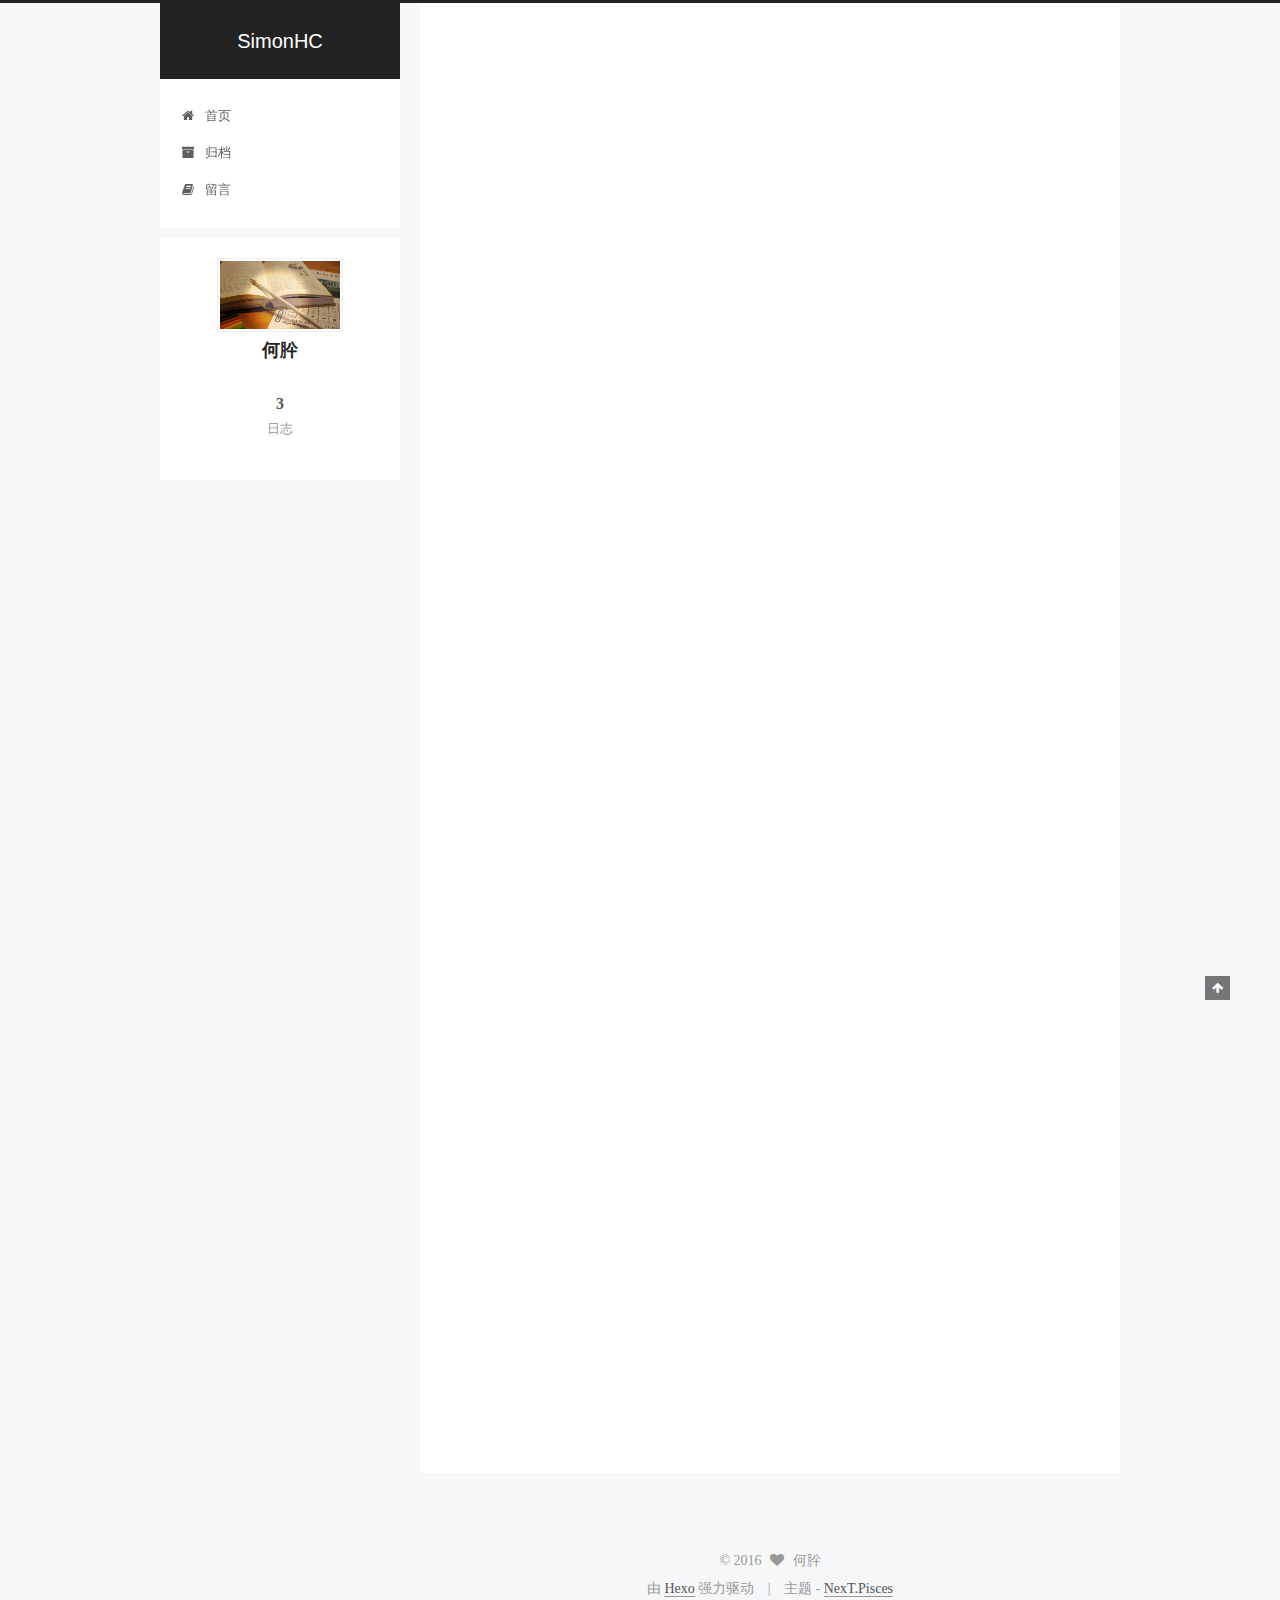
==== commit 81e80d30: "Site updated: 2016-09-21 13:52:05" ====
--- a/index.html
+++ b/index.html
@@ -140,6 +140,16 @@
               <i class="menu-item-icon fa fa-fw fa-archive"></i> <br />
             
             归档
+          </a>
+        </li>
+      
+        
+        <li class="menu-item menu-item-board">
+          <a href="/board" rel="section">
+            
+              <i class="menu-item-icon fa fa-fw fa-book"></i> <br />
+            
+            留言
           </a>
         </li>
       
